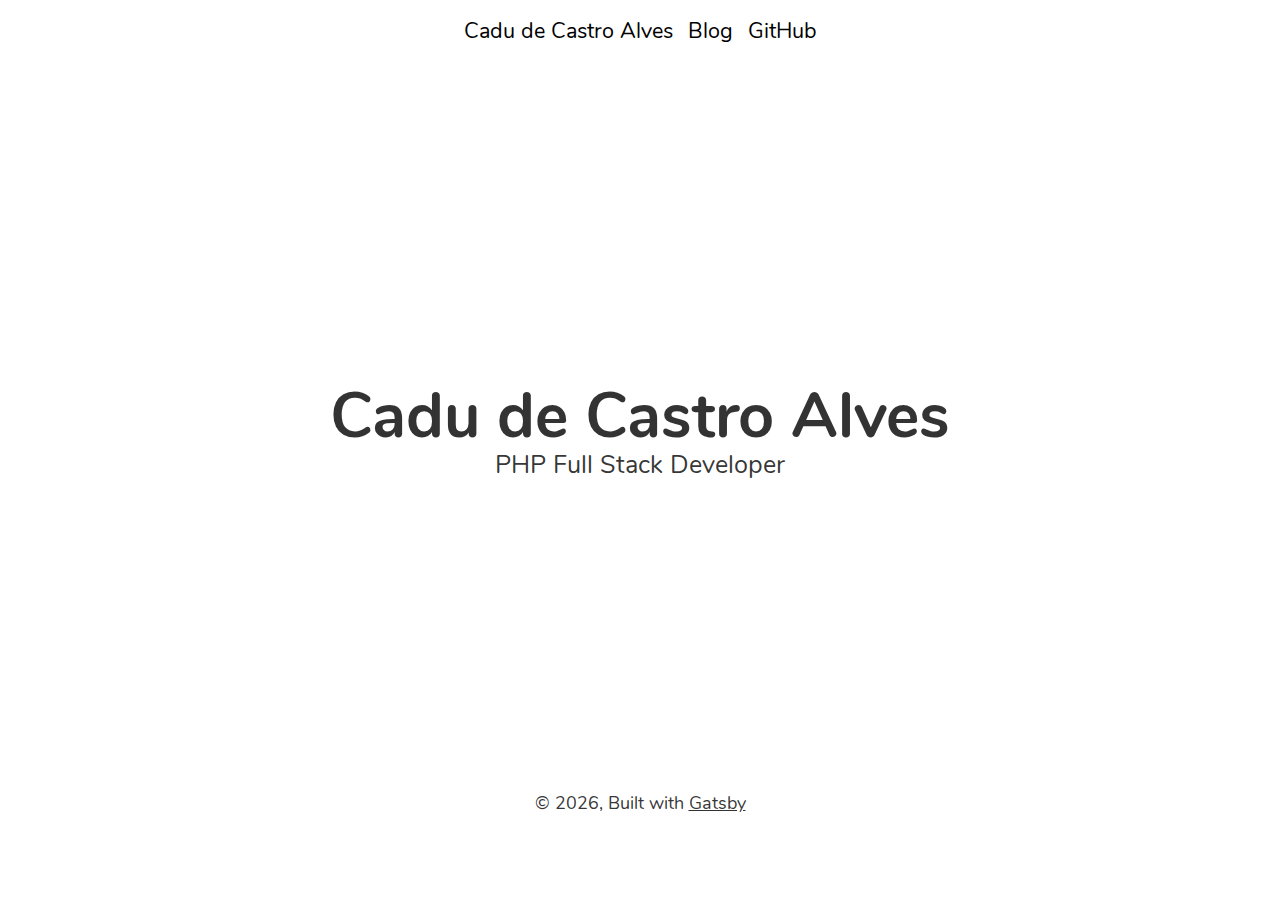
==== index.html @ cb2ced12 "Updates" ====
<!DOCTYPE html><html lang="en"><head><meta charSet="utf-8"/><meta http-equiv="x-ua-compatible" content="ie=edge"/><meta name="viewport" content="width=device-width, initial-scale=1, shrink-to-fit=no"/><style data-href="/styles.759938b6c27c9c676b4e.css">code[class*=language-],pre[class*=language-]{color:#c5c8c6;text-shadow:0 1px rgba(0,0,0,.3);font-family:Inconsolata,Monaco,Consolas,Courier New,Courier,monospace;direction:ltr;text-align:left;white-space:pre;word-spacing:normal;word-break:normal;line-height:1.5;-moz-tab-size:4;-o-tab-size:4;tab-size:4;-webkit-hyphens:none;-ms-hyphens:none;hyphens:none}pre[class*=language-]{padding:1em;margin:.5em 0;overflow:auto;border-radius:.3em}:not(pre)>code[class*=language-],pre[class*=language-]{background:#1d1f21}:not(pre)>code[class*=language-]{padding:.1em;border-radius:.3em}.token.cdata,.token.comment,.token.doctype,.token.prolog{color:#7c7c7c}.token.punctuation{color:#c5c8c6}.namespace{opacity:.7}.token.keyword,.token.property,.token.tag{color:#96cbfe}.token.class-name{color:#ffffb6;text-decoration:underline}.token.boolean,.token.constant{color:#9c9}.token.deleted,.token.symbol{color:#f92672}.token.number{color:#ff73fd}.token.attr-name,.token.builtin,.token.char,.token.inserted,.token.selector,.token.string{color:#a8ff60}.token.variable{color:#c6c5fe}.token.operator{color:#ededed}.token.entity{color:#ffffb6}.token.url{color:#96cbfe}.language-css .token.string,.style .token.string{color:#87c38a}.token.atrule,.token.attr-value{color:#f9ee98}.token.function{color:#dad085}.token.regex{color:#e9c062}.token.important{color:#fd971f}.token.bold,.token.important{font-weight:700}.token.italic{font-style:italic}.token.entity{cursor:help}pre[class*=language-].line-numbers{position:relative;padding-left:3.8em;counter-reset:linenumber}pre[class*=language-].line-numbers>code{position:relative;white-space:inherit}.line-numbers .line-numbers-rows{position:absolute;pointer-events:none;top:0;font-size:100%;left:-3.8em;width:3em;letter-spacing:-1px;border-right:1px solid #999;-webkit-user-select:none;-moz-user-select:none;-ms-user-select:none;user-select:none}.line-numbers-rows>span{pointer-events:none;display:block;counter-increment:linenumber}.line-numbers-rows>span:before{content:counter(linenumber);color:#999;display:block;padding-right:.8em;text-align:right}@font-face{font-family:Nunito;font-style:normal;font-display:swap;font-weight:200;src:local("Nunito Extra Light "),local("Nunito-Extra Light"),url(/static/nunito-latin-200-2a4f4b0a3646be9d8560178ebc4306e5.woff2) format("woff2"),url(/static/nunito-latin-200-249c20ee4450b15795cdde4cbb5f38d8.woff) format("woff")}@font-face{font-family:Nunito;font-style:italic;font-display:swap;font-weight:200;src:local("Nunito Extra Light italic"),local("Nunito-Extra Lightitalic"),url(/static/nunito-latin-200italic-89ba5530f3b2c751f2a49e25f31e3f15.woff2) format("woff2"),url(/static/nunito-latin-200italic-67d3d63c0ac28ccbc0c0fcbda8e66e04.woff) format("woff")}@font-face{font-family:Nunito;font-style:normal;font-display:swap;font-weight:300;src:local("Nunito Light "),local("Nunito-Light"),url(/static/nunito-latin-300-895205e22ad7d4d866df7102352077cd.woff2) format("woff2"),url(/static/nunito-latin-300-cad1324b066f52f764cf080d9244c8b2.woff) format("woff")}@font-face{font-family:Nunito;font-style:italic;font-display:swap;font-weight:300;src:local("Nunito Light italic"),local("Nunito-Lightitalic"),url(/static/nunito-latin-300italic-f4a613c73f19da60cf08aa42b2a9249b.woff2) format("woff2"),url(/static/nunito-latin-300italic-1fde36925a8493f45651815dd89d22a7.woff) format("woff")}@font-face{font-family:Nunito;font-style:normal;font-display:swap;font-weight:400;src:local("Nunito Regular "),local("Nunito-Regular"),url(/static/nunito-latin-400-de6068bf97f40206af0b062e262e6213.woff2) format("woff2"),url(/static/nunito-latin-400-6386ba6af7b7a5480eb5efda82ff803c.woff) format("woff")}@font-face{font-family:Nunito;font-style:italic;font-display:swap;font-weight:400;src:local("Nunito Regular italic"),local("Nunito-Regularitalic"),url(/static/nunito-latin-400italic-6ca737afe5cef0c0a9c9bbfec4e398ff.woff2) format("woff2"),url(/static/nunito-latin-400italic-ef2e2a0d9dd85cf89526d1f27f8fbbef.woff) format("woff")}@font-face{font-family:Nunito;font-style:normal;font-display:swap;font-weight:600;src:local("Nunito SemiBold "),local("Nunito-SemiBold"),url(/static/nunito-latin-600-b10ecee279e3a8d11d5ec3193b68d8bf.woff2) format("woff2"),url(/static/nunito-latin-600-c3de23017bcb95715e6eb11dd6a10fc5.woff) format("woff")}@font-face{font-family:Nunito;font-style:italic;font-display:swap;font-weight:600;src:local("Nunito SemiBold italic"),local("Nunito-SemiBolditalic"),url(/static/nunito-latin-600italic-97d4f64b213f3e5163827754c213bb4e.woff2) format("woff2"),url(/static/nunito-latin-600italic-4f62b81ff327bd0ffadcb7b82e6c13b2.woff) format("woff")}@font-face{font-family:Nunito;font-style:normal;font-display:swap;font-weight:700;src:local("Nunito Bold "),local("Nunito-Bold"),url(/static/nunito-latin-700-91ae827aa880d02ea567979add1da58c.woff2) format("woff2"),url(/static/nunito-latin-700-623f5ed42b0b347fb4531ded4e4b57a2.woff) format("woff")}@font-face{font-family:Nunito;font-style:italic;font-display:swap;font-weight:700;src:local("Nunito Bold italic"),local("Nunito-Bolditalic"),url(/static/nunito-latin-700italic-b94caac4c88b1fe6c4faf6256646f42e.woff2) format("woff2"),url(/static/nunito-latin-700italic-3aabf345871453097c2d8762411d187e.woff) format("woff")}@font-face{font-family:Nunito;font-style:normal;font-display:swap;font-weight:800;src:local("Nunito ExtraBold "),local("Nunito-ExtraBold"),url(/static/nunito-latin-800-36e4c9b478c2e2adb339a76d819eed7e.woff2) format("woff2"),url(/static/nunito-latin-800-33c733aff58ea08126616f346cbf4f4a.woff) format("woff")}@font-face{font-family:Nunito;font-style:italic;font-display:swap;font-weight:800;src:local("Nunito ExtraBold italic"),local("Nunito-ExtraBolditalic"),url(/static/nunito-latin-800italic-0f20328772c0d84250ef397c129607fb.woff2) format("woff2"),url(/static/nunito-latin-800italic-672d2afe4f40a766e46ff95379550c4f.woff) format("woff")}@font-face{font-family:Nunito;font-style:normal;font-display:swap;font-weight:900;src:local("Nunito Black "),local("Nunito-Black"),url(/static/nunito-latin-900-b296e05d0932e16d500b753becdb338e.woff2) format("woff2"),url(/static/nunito-latin-900-cbf4339e858edf2b14d20140b2887343.woff) format("woff")}@font-face{font-family:Nunito;font-style:italic;font-display:swap;font-weight:900;src:local("Nunito Black italic"),local("Nunito-Blackitalic"),url(/static/nunito-latin-900italic-ae87e7b4e2d3825919b9bc6c82039b80.woff2) format("woff2"),url(/static/nunito-latin-900italic-602859bd469800c6205701f5a16b1a1b.woff) format("woff")}code{background-color:rgba(0,0,0,.04)}body{margin:0;font-family:Nunito,Avenir,Helvetica,"sans-serif";-webkit-font-smoothing:antialiased;-moz-osx-font-smoothing:grayscale}article,aside,details,figcaption,figure,footer,header,main,menu,nav,section,summary{display:block}audio,canvas,progress,video{display:inline-block}audio:not([controls]){display:none;height:0}progress{vertical-align:baseline}[hidden],template{display:none}a{font-style:normal;color:rgba(0,0,0,.8);-webkit-text-decoration-skip:objects}a:active,a:hover{outline-width:0}abbr[title]{border-bottom:none;text-decoration:underline;-webkit-text-decoration:underline dotted;text-decoration:underline dotted}b,strong{font-weight:inherit;font-weight:bolder}dfn{font-style:italic}h1{font-size:2em;margin:.67em 0}mark{background-color:#ff0;color:#000}small{font-size:80%}sub,sup{font-size:75%;line-height:0;position:relative;vertical-align:baseline}sub{bottom:-.25em}sup{top:-.5em}img{border-style:none}svg:not(:root){overflow:hidden}code,kbd,pre,samp{font-family:monospace,monospace;font-size:1em}figure{margin:1em 40px}hr{box-sizing:content-box;height:0;overflow:visible}button,input,optgroup,select,textarea{font:inherit;margin:0}optgroup{font-weight:700}button,input{overflow:visible}button,select{text-transform:none}[type=reset],[type=submit],button,html [type=button]{-webkit-appearance:button}[type=button]::-moz-focus-inner,[type=reset]::-moz-focus-inner,[type=submit]::-moz-focus-inner,button::-moz-focus-inner{border-style:none;padding:0}[type=button]:-moz-focusring,[type=reset]:-moz-focusring,[type=submit]:-moz-focusring,button:-moz-focusring{outline:1px dotted ButtonText}fieldset{border:1px solid silver;margin:0 2px;padding:.35em .625em .75em}legend{box-sizing:border-box;color:inherit;display:table;max-width:100%;padding:0;white-space:normal}textarea{overflow:auto}[type=checkbox],[type=radio]{box-sizing:border-box;padding:0}[type=number]::-webkit-inner-spin-button,[type=number]::-webkit-outer-spin-button{height:auto}[type=search]{-webkit-appearance:textfield;outline-offset:-2px}[type=search]::-webkit-search-cancel-button,[type=search]::-webkit-search-decoration{-webkit-appearance:none}::-webkit-input-placeholder{color:inherit;opacity:.54}::-webkit-file-upload-button{-webkit-appearance:button;font:inherit}html{font:112.5%/1.45em georgia,serif;box-sizing:border-box;overflow-y:scroll}*,:after,:before{box-sizing:inherit}body{color:rgba(0,0,0,.8);font-weight:400;word-wrap:break-word;-webkit-font-kerning:normal;font-kerning:normal;-ms-font-feature-settings:"kern","liga","clig","calt";-webkit-font-feature-settings:"kern","liga","clig","calt";font-feature-settings:"kern","liga","clig","calt"}img{max-width:100%;padding:0;margin:0 0 1.45rem}h1{font-size:2.25rem}h1,h2{padding:0;margin:0 0 1.45rem;color:inherit;font-weight:700;text-rendering:optimizeLegibility;line-height:1.1}h2{font-size:1.62671rem}h3{font-size:1.38316rem}h3,h4{padding:0;margin:0 0 1.45rem;color:inherit;font-weight:700;text-rendering:optimizeLegibility;line-height:1.1}h4{font-size:1rem}h5{font-size:.85028rem}h5,h6{padding:0;margin:0 0 1.45rem;color:inherit;font-weight:700;text-rendering:optimizeLegibility;line-height:1.1}h6{font-size:.78405rem}hgroup{padding:0;margin:0 0 1.45rem}ol,ul{padding:0;margin:0 0 1.45rem 1.45rem;list-style-position:outside;list-style-image:none}dd,dl,figure,p{padding:0;margin:0 0 1.45rem}pre{margin:0 0 1.45rem;font-size:.8rem;line-height:1.42;background:rgba(0,0,0,.04);border-radius:3px;overflow:auto;word-wrap:normal;padding:1.45rem}table{font-size:1rem;line-height:1.45rem;border-collapse:collapse;width:100%}fieldset,table{padding:0;margin:0 0 1.45rem}blockquote{padding:0;margin:0 1.45rem 1.45rem}form,iframe,noscript{padding:0;margin:0 0 1.45rem}hr{padding:0;margin:0 0 calc(1.45rem - 1px);background:rgba(0,0,0,.2);border:none;height:1px}address{padding:0;margin:0 0 1.45rem}b,dt,strong,th{font-weight:700}li{margin-bottom:.725rem}ol li,ul li{padding-left:0}li>ol,li>ul{margin-left:1.45rem;margin-bottom:.725rem;margin-top:.725rem}blockquote :last-child,li :last-child,p :last-child{margin-bottom:0}li>p{margin-bottom:.725rem}code,kbd,samp{font-size:.8rem;line-height:1.45rem}abbr,abbr[title],acronym{border-bottom:1px dotted rgba(0,0,0,.5);cursor:help}abbr[title]{text-decoration:none}td,th,thead{text-align:left}td,th{border-bottom:1px solid rgba(0,0,0,.12);font-feature-settings:"tnum";-moz-font-feature-settings:"tnum";-ms-font-feature-settings:"tnum";-webkit-font-feature-settings:"tnum";padding:.725rem .96667rem calc(.725rem - 1px)}td:first-child,th:first-child{padding-left:0}td:last-child,th:last-child{padding-right:0}code,tt{background-color:rgba(0,0,0,.04);border-radius:3px;font-family:SFMono-Regular,Consolas,Roboto Mono,Droid Sans Mono,Liberation Mono,Menlo,Courier,monospace;padding:0}pre code{background:none;line-height:1.42}code:after,code:before,tt:after,tt:before{letter-spacing:-.2em;content:" "}pre code:after,pre code:before,pre tt:after,pre tt:before{content:""}.gatsby-highlight{background-color:#1d1f21;border-radius:.3em;margin:.5em 0;padding:1em;overflow:auto}.gatsby-highlight pre[class*=language-].line-numbers{padding:0 0 0 2.8em;overflow:initial}@media only screen and (max-width:480px){html{font-size:100%}}</style><meta name="generator" content="Gatsby 2.13.14"/><title data-react-helmet="true">Home | Cadu de Castro Alves</title><meta data-react-helmet="true" name="description" content="My first website powered by GatsbyJS."/><meta data-react-helmet="true" property="og:title" content="Home"/><meta data-react-helmet="true" property="og:description" content="My first website powered by GatsbyJS."/><meta data-react-helmet="true" property="og:type" content="website"/><meta data-react-helmet="true" name="twitter:card" content="summary"/><meta data-react-helmet="true" name="twitter:creator" content="@castroalves"/><meta data-react-helmet="true" name="twitter:title" content="Home"/><meta data-react-helmet="true" name="twitter:description" content="My first website powered by GatsbyJS."/><meta data-react-helmet="true" name="keywords" content="gatsby, application, react"/><link rel="shortcut icon" href="/icons/icon-48x48.png?v=008654519ce705ac7bc44303a9014606"/><link rel="manifest" href="/manifest.webmanifest"/><meta name="theme-color" content="#663399"/><link rel="apple-touch-icon" sizes="48x48" href="/icons/icon-48x48.png?v=008654519ce705ac7bc44303a9014606"/><link rel="apple-touch-icon" sizes="72x72" href="/icons/icon-72x72.png?v=008654519ce705ac7bc44303a9014606"/><link rel="apple-touch-icon" sizes="96x96" href="/icons/icon-96x96.png?v=008654519ce705ac7bc44303a9014606"/><link rel="apple-touch-icon" sizes="144x144" href="/icons/icon-144x144.png?v=008654519ce705ac7bc44303a9014606"/><link rel="apple-touch-icon" sizes="192x192" href="/icons/icon-192x192.png?v=008654519ce705ac7bc44303a9014606"/><link rel="apple-touch-icon" sizes="256x256" href="/icons/icon-256x256.png?v=008654519ce705ac7bc44303a9014606"/><link rel="apple-touch-icon" sizes="384x384" href="/icons/icon-384x384.png?v=008654519ce705ac7bc44303a9014606"/><link rel="apple-touch-icon" sizes="512x512" href="/icons/icon-512x512.png?v=008654519ce705ac7bc44303a9014606"/><link as="script" rel="preload" href="/component---src-pages-index-js-a5175a4e0c5266fcae95.js"/><link as="script" rel="preload" href="/1-ce801660740e41aba15d.js"/><link as="script" rel="preload" href="/app-18bbd477d58da420cace.js"/><link as="script" rel="preload" href="/styles-89edfc5be76f91c1112c.js"/><link as="script" rel="preload" href="/webpack-runtime-11175cb4df1877f6c10b.js"/><link as="fetch" rel="preload" href="/page-data/index/page-data.json" crossorigin="use-credentials"/></head><body><noscript id="gatsby-noscript">This app works best with JavaScript enabled.</noscript><div id="___gatsby"><div style="outline:none" tabindex="-1" role="group" id="gatsby-focus-wrapper"><style data-emotion-css="1pyi7sa">.css-1pyi7sa{background:transparent;display:-webkit-box;display:-webkit-flex;display:-ms-flexbox;display:flex;-webkit-align-content:center;-ms-flex-line-pack:center;align-content:center;-webkit-box-pack:center;-webkit-justify-content:center;-ms-flex-pack:center;justify-content:center;}</style><header class="css-1pyi7sa e2i1wbd4"><style data-emotion-css="k1grrt">.css-k1grrt{max-width:860px;padding:1rem 1.0875rem;font-size:1.2rem;}</style><div class="css-k1grrt e2i1wbd0"><p><style data-emotion-css="1j07xoa">.css-1j07xoa{color:black;margin-left:15px;-webkit-text-decoration:none;text-decoration:none;display:inline-block;position:relative;margin-left:0;}.css-1j07xoa::after{content:"";position:absolute;width:100%;-webkit-transform:scaleX(0);-ms-transform:scaleX(0);transform:scaleX(0);height:2px;bottom:0;left:0;background-color:rgba(0,0,0,0.8);-webkit-transform-origin:bottom right;-ms-transform-origin:bottom right;transform-origin:bottom right;-webkit-transition:-webkit-transform 0.4s cubic-bezier(0.86,0,0.07,1);-webkit-transition:transform 0.4s cubic-bezier(0.86,0,0.07,1);transition:transform 0.4s cubic-bezier(0.86,0,0.07,1);}.css-1j07xoa:hover::after{-webkit-transform:scaleX(1);-ms-transform:scaleX(1);transform:scaleX(1);-webkit-transform-origin:bottom left;-ms-transform-origin:bottom left;transform-origin:bottom left;}</style><a aria-current="page" class="css-1j07xoa e2i1wbd3" href="/">Cadu de Castro Alves</a><style data-emotion-css="1wj6arw">.css-1wj6arw{color:black;margin-left:15px;-webkit-text-decoration:none;text-decoration:none;display:inline-block;position:relative;}.css-1wj6arw::after{content:"";position:absolute;width:100%;-webkit-transform:scaleX(0);-ms-transform:scaleX(0);transform:scaleX(0);height:2px;bottom:0;left:0;background-color:rgba(0,0,0,0.8);-webkit-transform-origin:bottom right;-ms-transform-origin:bottom right;transform-origin:bottom right;-webkit-transition:-webkit-transform 0.4s cubic-bezier(0.86,0,0.07,1);-webkit-transition:transform 0.4s cubic-bezier(0.86,0,0.07,1);transition:transform 0.4s cubic-bezier(0.86,0,0.07,1);}.css-1wj6arw:hover::after{-webkit-transform:scaleX(1);-ms-transform:scaleX(1);transform:scaleX(1);-webkit-transform-origin:bottom left;-ms-transform-origin:bottom left;transform-origin:bottom left;}</style><a class="css-1wj6arw e2i1wbd1" href="/blog">Blog</a><a href="https://github.com/niklasmtj/gatsby-starter-julia" class="css-1wj6arw e2i1wbd2">GitHub</a></p></div></header><style data-emotion-css="1813l62">.css-1813l62{margin:0 auto;max-width:860px;padding:0 1.0875rem 1rem;padding-top:0;}</style><div class="css-1813l62 e1ehxxwc0"><main><style data-emotion-css="xgfv4s">.css-xgfv4s{display:-webkit-box;display:-webkit-flex;display:-ms-flexbox;display:flex;-webkit-align-items:center;-webkit-box-align:center;-ms-flex-align:center;align-items:center;-webkit-box-pack:center;-webkit-justify-content:center;-ms-flex-pack:center;justify-content:center;-webkit-flex-direction:row;-ms-flex-direction:row;flex-direction:row;height:78vh;}</style><div class="css-xgfv4s expqaej1"><style data-emotion-css="xi606m">.css-xi606m{text-align:center;}</style><div class="css-xi606m expqaej0"><style data-emotion-css="76m1uk">.css-76m1uk{font-size:3.5rem;margin-bottom:0;}</style><h1 class="css-76m1uk expqaej3">Cadu de Castro Alves</h1><style data-emotion-css="ekrh3a">.css-ekrh3a{padding:0;margin-bottom:1rem;font-size:1.4rem;}</style><p class="css-ekrh3a expqaej2">PHP Full Stack Developer</p></div></div></main><style data-emotion-css="1l4w6pd">.css-1l4w6pd{display:-webkit-box;display:-webkit-flex;display:-ms-flexbox;display:flex;-webkit-box-pack:center;-webkit-justify-content:center;-ms-flex-pack:center;justify-content:center;}</style><footer class="css-1l4w6pd e1ehxxwc2">© <!-- -->2019<!-- -->, Built with<!-- --> <style data-emotion-css="o5uqvq">.css-o5uqvq{margin-left:5px;}</style><a href="https://www.gatsbyjs.org" class="css-o5uqvq e1ehxxwc1">Gatsby</a></footer></div></div></div><script id="gatsby-script-loader">/*<![CDATA[*/window.pagePath="/";window.webpackCompilationHash="5542d1784bcfc31f5d36";/*]]>*/</script><script id="gatsby-chunk-mapping">/*<![CDATA[*/window.___chunkMapping={"app":["/app-18bbd477d58da420cace.js"],"component---src-templates-blog-post-js":["/component---src-templates-blog-post-js-54541945e1ed3fd29522.js"],"component---src-pages-404-js":["/component---src-pages-404-js-79bcd01835ad21dff792.js"],"component---src-pages-blog-js":["/component---src-pages-blog-js-8d8f794e571d97863087.js"],"component---src-pages-index-js":["/component---src-pages-index-js-a5175a4e0c5266fcae95.js"]};/*]]>*/</script><script src="/webpack-runtime-11175cb4df1877f6c10b.js" async=""></script><script src="/styles-89edfc5be76f91c1112c.js" async=""></script><script src="/app-18bbd477d58da420cace.js" async=""></script><script src="/1-ce801660740e41aba15d.js" async=""></script><script src="/component---src-pages-index-js-a5175a4e0c5266fcae95.js" async=""></script></body></html>
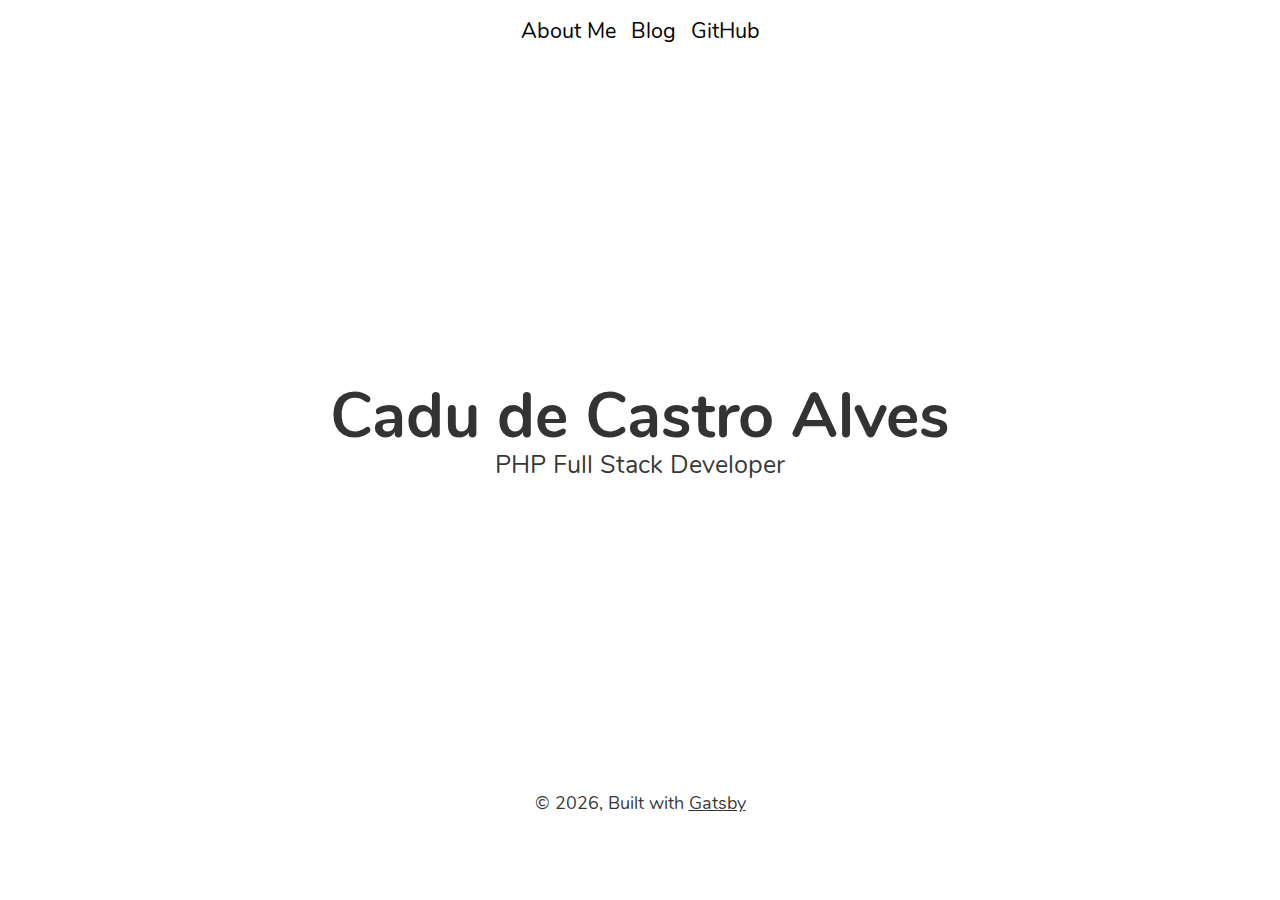
==== commit bb6a50d8: "Updates" ====
--- a/index.html
+++ b/index.html
@@ -1 +1 @@
-<!DOCTYPE html><html lang="en"><head><meta charSet="utf-8"/><meta http-equiv="x-ua-compatible" content="ie=edge"/><meta name="viewport" content="width=device-width, initial-scale=1, shrink-to-fit=no"/><style data-href="/styles.759938b6c27c9c676b4e.css">code[class*=language-],pre[class*=language-]{color:#c5c8c6;text-shadow:0 1px rgba(0,0,0,.3);font-family:Inconsolata,Monaco,Consolas,Courier New,Courier,monospace;direction:ltr;text-align:left;white-space:pre;word-spacing:normal;word-break:normal;line-height:1.5;-moz-tab-size:4;-o-tab-size:4;tab-size:4;-webkit-hyphens:none;-ms-hyphens:none;hyphens:none}pre[class*=language-]{padding:1em;margin:.5em 0;overflow:auto;border-radius:.3em}:not(pre)>code[class*=language-],pre[class*=language-]{background:#1d1f21}:not(pre)>code[class*=language-]{padding:.1em;border-radius:.3em}.token.cdata,.token.comment,.token.doctype,.token.prolog{color:#7c7c7c}.token.punctuation{color:#c5c8c6}.namespace{opacity:.7}.token.keyword,.token.property,.token.tag{color:#96cbfe}.token.class-name{color:#ffffb6;text-decoration:underline}.token.boolean,.token.constant{color:#9c9}.token.deleted,.token.symbol{color:#f92672}.token.number{color:#ff73fd}.token.attr-name,.token.builtin,.token.char,.token.inserted,.token.selector,.token.string{color:#a8ff60}.token.variable{color:#c6c5fe}.token.operator{color:#ededed}.token.entity{color:#ffffb6}.token.url{color:#96cbfe}.language-css .token.string,.style .token.string{color:#87c38a}.token.atrule,.token.attr-value{color:#f9ee98}.token.function{color:#dad085}.token.regex{color:#e9c062}.token.important{color:#fd971f}.token.bold,.token.important{font-weight:700}.token.italic{font-style:italic}.token.entity{cursor:help}pre[class*=language-].line-numbers{position:relative;padding-left:3.8em;counter-reset:linenumber}pre[class*=language-].line-numbers>code{position:relative;white-space:inherit}.line-numbers .line-numbers-rows{position:absolute;pointer-events:none;top:0;font-size:100%;left:-3.8em;width:3em;letter-spacing:-1px;border-right:1px solid #999;-webkit-user-select:none;-moz-user-select:none;-ms-user-select:none;user-select:none}.line-numbers-rows>span{pointer-events:none;display:block;counter-increment:linenumber}.line-numbers-rows>span:before{content:counter(linenumber);color:#999;display:block;padding-right:.8em;text-align:right}@font-face{font-family:Nunito;font-style:normal;font-display:swap;font-weight:200;src:local("Nunito Extra Light "),local("Nunito-Extra Light"),url(/static/nunito-latin-200-2a4f4b0a3646be9d8560178ebc4306e5.woff2) format("woff2"),url(/static/nunito-latin-200-249c20ee4450b15795cdde4cbb5f38d8.woff) format("woff")}@font-face{font-family:Nunito;font-style:italic;font-display:swap;font-weight:200;src:local("Nunito Extra Light italic"),local("Nunito-Extra Lightitalic"),url(/static/nunito-latin-200italic-89ba5530f3b2c751f2a49e25f31e3f15.woff2) format("woff2"),url(/static/nunito-latin-200italic-67d3d63c0ac28ccbc0c0fcbda8e66e04.woff) format("woff")}@font-face{font-family:Nunito;font-style:normal;font-display:swap;font-weight:300;src:local("Nunito Light "),local("Nunito-Light"),url(/static/nunito-latin-300-895205e22ad7d4d866df7102352077cd.woff2) format("woff2"),url(/static/nunito-latin-300-cad1324b066f52f764cf080d9244c8b2.woff) format("woff")}@font-face{font-family:Nunito;font-style:italic;font-display:swap;font-weight:300;src:local("Nunito Light italic"),local("Nunito-Lightitalic"),url(/static/nunito-latin-300italic-f4a613c73f19da60cf08aa42b2a9249b.woff2) format("woff2"),url(/static/nunito-latin-300italic-1fde36925a8493f45651815dd89d22a7.woff) format("woff")}@font-face{font-family:Nunito;font-style:normal;font-display:swap;font-weight:400;src:local("Nunito Regular "),local("Nunito-Regular"),url(/static/nunito-latin-400-de6068bf97f40206af0b062e262e6213.woff2) format("woff2"),url(/static/nunito-latin-400-6386ba6af7b7a5480eb5efda82ff803c.woff) format("woff")}@font-face{font-family:Nunito;font-style:italic;font-display:swap;font-weight:400;src:local("Nunito Regular italic"),local("Nunito-Regularitalic"),url(/static/nunito-latin-400italic-6ca737afe5cef0c0a9c9bbfec4e398ff.woff2) format("woff2"),url(/static/nunito-latin-400italic-ef2e2a0d9dd85cf89526d1f27f8fbbef.woff) format("woff")}@font-face{font-family:Nunito;font-style:normal;font-display:swap;font-weight:600;src:local("Nunito SemiBold "),local("Nunito-SemiBold"),url(/static/nunito-latin-600-b10ecee279e3a8d11d5ec3193b68d8bf.woff2) format("woff2"),url(/static/nunito-latin-600-c3de23017bcb95715e6eb11dd6a10fc5.woff) format("woff")}@font-face{font-family:Nunito;font-style:italic;font-display:swap;font-weight:600;src:local("Nunito SemiBold italic"),local("Nunito-SemiBolditalic"),url(/static/nunito-latin-600italic-97d4f64b213f3e5163827754c213bb4e.woff2) format("woff2"),url(/static/nunito-latin-600italic-4f62b81ff327bd0ffadcb7b82e6c13b2.woff) format("woff")}@font-face{font-family:Nunito;font-style:normal;font-display:swap;font-weight:700;src:local("Nunito Bold "),local("Nunito-Bold"),url(/static/nunito-latin-700-91ae827aa880d02ea567979add1da58c.woff2) format("woff2"),url(/static/nunito-latin-700-623f5ed42b0b347fb4531ded4e4b57a2.woff) format("woff")}@font-face{font-family:Nunito;font-style:italic;font-display:swap;font-weight:700;src:local("Nunito Bold italic"),local("Nunito-Bolditalic"),url(/static/nunito-latin-700italic-b94caac4c88b1fe6c4faf6256646f42e.woff2) format("woff2"),url(/static/nunito-latin-700italic-3aabf345871453097c2d8762411d187e.woff) format("woff")}@font-face{font-family:Nunito;font-style:normal;font-display:swap;font-weight:800;src:local("Nunito ExtraBold "),local("Nunito-ExtraBold"),url(/static/nunito-latin-800-36e4c9b478c2e2adb339a76d819eed7e.woff2) format("woff2"),url(/static/nunito-latin-800-33c733aff58ea08126616f346cbf4f4a.woff) format("woff")}@font-face{font-family:Nunito;font-style:italic;font-display:swap;font-weight:800;src:local("Nunito ExtraBold italic"),local("Nunito-ExtraBolditalic"),url(/static/nunito-latin-800italic-0f20328772c0d84250ef397c129607fb.woff2) format("woff2"),url(/static/nunito-latin-800italic-672d2afe4f40a766e46ff95379550c4f.woff) format("woff")}@font-face{font-family:Nunito;font-style:normal;font-display:swap;font-weight:900;src:local("Nunito Black "),local("Nunito-Black"),url(/static/nunito-latin-900-b296e05d0932e16d500b753becdb338e.woff2) format("woff2"),url(/static/nunito-latin-900-cbf4339e858edf2b14d20140b2887343.woff) format("woff")}@font-face{font-family:Nunito;font-style:italic;font-display:swap;font-weight:900;src:local("Nunito Black italic"),local("Nunito-Blackitalic"),url(/static/nunito-latin-900italic-ae87e7b4e2d3825919b9bc6c82039b80.woff2) format("woff2"),url(/static/nunito-latin-900italic-602859bd469800c6205701f5a16b1a1b.woff) format("woff")}code{background-color:rgba(0,0,0,.04)}body{margin:0;font-family:Nunito,Avenir,Helvetica,"sans-serif";-webkit-font-smoothing:antialiased;-moz-osx-font-smoothing:grayscale}article,aside,details,figcaption,figure,footer,header,main,menu,nav,section,summary{display:block}audio,canvas,progress,video{display:inline-block}audio:not([controls]){display:none;height:0}progress{vertical-align:baseline}[hidden],template{display:none}a{font-style:normal;color:rgba(0,0,0,.8);-webkit-text-decoration-skip:objects}a:active,a:hover{outline-width:0}abbr[title]{border-bottom:none;text-decoration:underline;-webkit-text-decoration:underline dotted;text-decoration:underline dotted}b,strong{font-weight:inherit;font-weight:bolder}dfn{font-style:italic}h1{font-size:2em;margin:.67em 0}mark{background-color:#ff0;color:#000}small{font-size:80%}sub,sup{font-size:75%;line-height:0;position:relative;vertical-align:baseline}sub{bottom:-.25em}sup{top:-.5em}img{border-style:none}svg:not(:root){overflow:hidden}code,kbd,pre,samp{font-family:monospace,monospace;font-size:1em}figure{margin:1em 40px}hr{box-sizing:content-box;height:0;overflow:visible}button,input,optgroup,select,textarea{font:inherit;margin:0}optgroup{font-weight:700}button,input{overflow:visible}button,select{text-transform:none}[type=reset],[type=submit],button,html [type=button]{-webkit-appearance:button}[type=button]::-moz-focus-inner,[type=reset]::-moz-focus-inner,[type=submit]::-moz-focus-inner,button::-moz-focus-inner{border-style:none;padding:0}[type=button]:-moz-focusring,[type=reset]:-moz-focusring,[type=submit]:-moz-focusring,button:-moz-focusring{outline:1px dotted ButtonText}fieldset{border:1px solid silver;margin:0 2px;padding:.35em .625em .75em}legend{box-sizing:border-box;color:inherit;display:table;max-width:100%;padding:0;white-space:normal}textarea{overflow:auto}[type=checkbox],[type=radio]{box-sizing:border-box;padding:0}[type=number]::-webkit-inner-spin-button,[type=number]::-webkit-outer-spin-button{height:auto}[type=search]{-webkit-appearance:textfield;outline-offset:-2px}[type=search]::-webkit-search-cancel-button,[type=search]::-webkit-search-decoration{-webkit-appearance:none}::-webkit-input-placeholder{color:inherit;opacity:.54}::-webkit-file-upload-button{-webkit-appearance:button;font:inherit}html{font:112.5%/1.45em georgia,serif;box-sizing:border-box;overflow-y:scroll}*,:after,:before{box-sizing:inherit}body{color:rgba(0,0,0,.8);font-weight:400;word-wrap:break-word;-webkit-font-kerning:normal;font-kerning:normal;-ms-font-feature-settings:"kern","liga","clig","calt";-webkit-font-feature-settings:"kern","liga","clig","calt";font-feature-settings:"kern","liga","clig","calt"}img{max-width:100%;padding:0;margin:0 0 1.45rem}h1{font-size:2.25rem}h1,h2{padding:0;margin:0 0 1.45rem;color:inherit;font-weight:700;text-rendering:optimizeLegibility;line-height:1.1}h2{font-size:1.62671rem}h3{font-size:1.38316rem}h3,h4{padding:0;margin:0 0 1.45rem;color:inherit;font-weight:700;text-rendering:optimizeLegibility;line-height:1.1}h4{font-size:1rem}h5{font-size:.85028rem}h5,h6{padding:0;margin:0 0 1.45rem;color:inherit;font-weight:700;text-rendering:optimizeLegibility;line-height:1.1}h6{font-size:.78405rem}hgroup{padding:0;margin:0 0 1.45rem}ol,ul{padding:0;margin:0 0 1.45rem 1.45rem;list-style-position:outside;list-style-image:none}dd,dl,figure,p{padding:0;margin:0 0 1.45rem}pre{margin:0 0 1.45rem;font-size:.8rem;line-height:1.42;background:rgba(0,0,0,.04);border-radius:3px;overflow:auto;word-wrap:normal;padding:1.45rem}table{font-size:1rem;line-height:1.45rem;border-collapse:collapse;width:100%}fieldset,table{padding:0;margin:0 0 1.45rem}blockquote{padding:0;margin:0 1.45rem 1.45rem}form,iframe,noscript{padding:0;margin:0 0 1.45rem}hr{padding:0;margin:0 0 calc(1.45rem - 1px);background:rgba(0,0,0,.2);border:none;height:1px}address{padding:0;margin:0 0 1.45rem}b,dt,strong,th{font-weight:700}li{margin-bottom:.725rem}ol li,ul li{padding-left:0}li>ol,li>ul{margin-left:1.45rem;margin-bottom:.725rem;margin-top:.725rem}blockquote :last-child,li :last-child,p :last-child{margin-bottom:0}li>p{margin-bottom:.725rem}code,kbd,samp{font-size:.8rem;line-height:1.45rem}abbr,abbr[title],acronym{border-bottom:1px dotted rgba(0,0,0,.5);cursor:help}abbr[title]{text-decoration:none}td,th,thead{text-align:left}td,th{border-bottom:1px solid rgba(0,0,0,.12);font-feature-settings:"tnum";-moz-font-feature-settings:"tnum";-ms-font-feature-settings:"tnum";-webkit-font-feature-settings:"tnum";padding:.725rem .96667rem calc(.725rem - 1px)}td:first-child,th:first-child{padding-left:0}td:last-child,th:last-child{padding-right:0}code,tt{background-color:rgba(0,0,0,.04);border-radius:3px;font-family:SFMono-Regular,Consolas,Roboto Mono,Droid Sans Mono,Liberation Mono,Menlo,Courier,monospace;padding:0}pre code{background:none;line-height:1.42}code:after,code:before,tt:after,tt:before{letter-spacing:-.2em;content:" "}pre code:after,pre code:before,pre tt:after,pre tt:before{content:""}.gatsby-highlight{background-color:#1d1f21;border-radius:.3em;margin:.5em 0;padding:1em;overflow:auto}.gatsby-highlight pre[class*=language-].line-numbers{padding:0 0 0 2.8em;overflow:initial}@media only screen and (max-width:480px){html{font-size:100%}}</style><meta name="generator" content="Gatsby 2.13.14"/><title data-react-helmet="true">Home | Cadu de Castro Alves</title><meta data-react-helmet="true" name="description" content="My first website powered by GatsbyJS."/><meta data-react-helmet="true" property="og:title" content="Home"/><meta data-react-helmet="true" property="og:description" content="My first website powered by GatsbyJS."/><meta data-react-helmet="true" property="og:type" content="website"/><meta data-react-helmet="true" name="twitter:card" content="summary"/><meta data-react-helmet="true" name="twitter:creator" content="@castroalves"/><meta data-react-helmet="true" name="twitter:title" content="Home"/><meta data-react-helmet="true" name="twitter:description" content="My first website powered by GatsbyJS."/><meta data-react-helmet="true" name="keywords" content="gatsby, application, react"/><link rel="shortcut icon" href="/icons/icon-48x48.png?v=008654519ce705ac7bc44303a9014606"/><link rel="manifest" href="/manifest.webmanifest"/><meta name="theme-color" content="#663399"/><link rel="apple-touch-icon" sizes="48x48" href="/icons/icon-48x48.png?v=008654519ce705ac7bc44303a9014606"/><link rel="apple-touch-icon" sizes="72x72" href="/icons/icon-72x72.png?v=008654519ce705ac7bc44303a9014606"/><link rel="apple-touch-icon" sizes="96x96" href="/icons/icon-96x96.png?v=008654519ce705ac7bc44303a9014606"/><link rel="apple-touch-icon" sizes="144x144" href="/icons/icon-144x144.png?v=008654519ce705ac7bc44303a9014606"/><link rel="apple-touch-icon" sizes="192x192" href="/icons/icon-192x192.png?v=008654519ce705ac7bc44303a9014606"/><link rel="apple-touch-icon" sizes="256x256" href="/icons/icon-256x256.png?v=008654519ce705ac7bc44303a9014606"/><link rel="apple-touch-icon" sizes="384x384" href="/icons/icon-384x384.png?v=008654519ce705ac7bc44303a9014606"/><link rel="apple-touch-icon" sizes="512x512" href="/icons/icon-512x512.png?v=008654519ce705ac7bc44303a9014606"/><link as="script" rel="preload" href="/component---src-pages-index-js-a5175a4e0c5266fcae95.js"/><link as="script" rel="preload" href="/1-ce801660740e41aba15d.js"/><link as="script" rel="preload" href="/app-18bbd477d58da420cace.js"/><link as="script" rel="preload" href="/styles-89edfc5be76f91c1112c.js"/><link as="script" rel="preload" href="/webpack-runtime-11175cb4df1877f6c10b.js"/><link as="fetch" rel="preload" href="/page-data/index/page-data.json" crossorigin="use-credentials"/></head><body><noscript id="gatsby-noscript">This app works best with JavaScript enabled.</noscript><div id="___gatsby"><div style="outline:none" tabindex="-1" role="group" id="gatsby-focus-wrapper"><style data-emotion-css="1pyi7sa">.css-1pyi7sa{background:transparent;display:-webkit-box;display:-webkit-flex;display:-ms-flexbox;display:flex;-webkit-align-content:center;-ms-flex-line-pack:center;align-content:center;-webkit-box-pack:center;-webkit-justify-content:center;-ms-flex-pack:center;justify-content:center;}</style><header class="css-1pyi7sa e2i1wbd4"><style data-emotion-css="k1grrt">.css-k1grrt{max-width:860px;padding:1rem 1.0875rem;font-size:1.2rem;}</style><div class="css-k1grrt e2i1wbd0"><p><style data-emotion-css="1j07xoa">.css-1j07xoa{color:black;margin-left:15px;-webkit-text-decoration:none;text-decoration:none;display:inline-block;position:relative;margin-left:0;}.css-1j07xoa::after{content:"";position:absolute;width:100%;-webkit-transform:scaleX(0);-ms-transform:scaleX(0);transform:scaleX(0);height:2px;bottom:0;left:0;background-color:rgba(0,0,0,0.8);-webkit-transform-origin:bottom right;-ms-transform-origin:bottom right;transform-origin:bottom right;-webkit-transition:-webkit-transform 0.4s cubic-bezier(0.86,0,0.07,1);-webkit-transition:transform 0.4s cubic-bezier(0.86,0,0.07,1);transition:transform 0.4s cubic-bezier(0.86,0,0.07,1);}.css-1j07xoa:hover::after{-webkit-transform:scaleX(1);-ms-transform:scaleX(1);transform:scaleX(1);-webkit-transform-origin:bottom left;-ms-transform-origin:bottom left;transform-origin:bottom left;}</style><a aria-current="page" class="css-1j07xoa e2i1wbd3" href="/">Cadu de Castro Alves</a><style data-emotion-css="1wj6arw">.css-1wj6arw{color:black;margin-left:15px;-webkit-text-decoration:none;text-decoration:none;display:inline-block;position:relative;}.css-1wj6arw::after{content:"";position:absolute;width:100%;-webkit-transform:scaleX(0);-ms-transform:scaleX(0);transform:scaleX(0);height:2px;bottom:0;left:0;background-color:rgba(0,0,0,0.8);-webkit-transform-origin:bottom right;-ms-transform-origin:bottom right;transform-origin:bottom right;-webkit-transition:-webkit-transform 0.4s cubic-bezier(0.86,0,0.07,1);-webkit-transition:transform 0.4s cubic-bezier(0.86,0,0.07,1);transition:transform 0.4s cubic-bezier(0.86,0,0.07,1);}.css-1wj6arw:hover::after{-webkit-transform:scaleX(1);-ms-transform:scaleX(1);transform:scaleX(1);-webkit-transform-origin:bottom left;-ms-transform-origin:bottom left;transform-origin:bottom left;}</style><a class="css-1wj6arw e2i1wbd1" href="/blog">Blog</a><a href="https://github.com/niklasmtj/gatsby-starter-julia" class="css-1wj6arw e2i1wbd2">GitHub</a></p></div></header><style data-emotion-css="1813l62">.css-1813l62{margin:0 auto;max-width:860px;padding:0 1.0875rem 1rem;padding-top:0;}</style><div class="css-1813l62 e1ehxxwc0"><main><style data-emotion-css="xgfv4s">.css-xgfv4s{display:-webkit-box;display:-webkit-flex;display:-ms-flexbox;display:flex;-webkit-align-items:center;-webkit-box-align:center;-ms-flex-align:center;align-items:center;-webkit-box-pack:center;-webkit-justify-content:center;-ms-flex-pack:center;justify-content:center;-webkit-flex-direction:row;-ms-flex-direction:row;flex-direction:row;height:78vh;}</style><div class="css-xgfv4s expqaej1"><style data-emotion-css="xi606m">.css-xi606m{text-align:center;}</style><div class="css-xi606m expqaej0"><style data-emotion-css="76m1uk">.css-76m1uk{font-size:3.5rem;margin-bottom:0;}</style><h1 class="css-76m1uk expqaej3">Cadu de Castro Alves</h1><style data-emotion-css="ekrh3a">.css-ekrh3a{padding:0;margin-bottom:1rem;font-size:1.4rem;}</style><p class="css-ekrh3a expqaej2">PHP Full Stack Developer</p></div></div></main><style data-emotion-css="1l4w6pd">.css-1l4w6pd{display:-webkit-box;display:-webkit-flex;display:-ms-flexbox;display:flex;-webkit-box-pack:center;-webkit-justify-content:center;-ms-flex-pack:center;justify-content:center;}</style><footer class="css-1l4w6pd e1ehxxwc2">© <!-- -->2019<!-- -->, Built with<!-- --> <style data-emotion-css="o5uqvq">.css-o5uqvq{margin-left:5px;}</style><a href="https://www.gatsbyjs.org" class="css-o5uqvq e1ehxxwc1">Gatsby</a></footer></div></div></div><script id="gatsby-script-loader">/*<![CDATA[*/window.pagePath="/";window.webpackCompilationHash="5542d1784bcfc31f5d36";/*]]>*/</script><script id="gatsby-chunk-mapping">/*<![CDATA[*/window.___chunkMapping={"app":["/app-18bbd477d58da420cace.js"],"component---src-templates-blog-post-js":["/component---src-templates-blog-post-js-54541945e1ed3fd29522.js"],"component---src-pages-404-js":["/component---src-pages-404-js-79bcd01835ad21dff792.js"],"component---src-pages-blog-js":["/component---src-pages-blog-js-8d8f794e571d97863087.js"],"component---src-pages-index-js":["/component---src-pages-index-js-a5175a4e0c5266fcae95.js"]};/*]]>*/</script><script src="/webpack-runtime-11175cb4df1877f6c10b.js" async=""></script><script src="/styles-89edfc5be76f91c1112c.js" async=""></script><script src="/app-18bbd477d58da420cace.js" async=""></script><script src="/1-ce801660740e41aba15d.js" async=""></script><script src="/component---src-pages-index-js-a5175a4e0c5266fcae95.js" async=""></script></body></html>+<!DOCTYPE html><html lang="en"><head><meta charSet="utf-8"/><meta http-equiv="x-ua-compatible" content="ie=edge"/><meta name="viewport" content="width=device-width, initial-scale=1, shrink-to-fit=no"/><style data-href="/styles.759938b6c27c9c676b4e.css">code[class*=language-],pre[class*=language-]{color:#c5c8c6;text-shadow:0 1px rgba(0,0,0,.3);font-family:Inconsolata,Monaco,Consolas,Courier New,Courier,monospace;direction:ltr;text-align:left;white-space:pre;word-spacing:normal;word-break:normal;line-height:1.5;-moz-tab-size:4;-o-tab-size:4;tab-size:4;-webkit-hyphens:none;-ms-hyphens:none;hyphens:none}pre[class*=language-]{padding:1em;margin:.5em 0;overflow:auto;border-radius:.3em}:not(pre)>code[class*=language-],pre[class*=language-]{background:#1d1f21}:not(pre)>code[class*=language-]{padding:.1em;border-radius:.3em}.token.cdata,.token.comment,.token.doctype,.token.prolog{color:#7c7c7c}.token.punctuation{color:#c5c8c6}.namespace{opacity:.7}.token.keyword,.token.property,.token.tag{color:#96cbfe}.token.class-name{color:#ffffb6;text-decoration:underline}.token.boolean,.token.constant{color:#9c9}.token.deleted,.token.symbol{color:#f92672}.token.number{color:#ff73fd}.token.attr-name,.token.builtin,.token.char,.token.inserted,.token.selector,.token.string{color:#a8ff60}.token.variable{color:#c6c5fe}.token.operator{color:#ededed}.token.entity{color:#ffffb6}.token.url{color:#96cbfe}.language-css .token.string,.style .token.string{color:#87c38a}.token.atrule,.token.attr-value{color:#f9ee98}.token.function{color:#dad085}.token.regex{color:#e9c062}.token.important{color:#fd971f}.token.bold,.token.important{font-weight:700}.token.italic{font-style:italic}.token.entity{cursor:help}pre[class*=language-].line-numbers{position:relative;padding-left:3.8em;counter-reset:linenumber}pre[class*=language-].line-numbers>code{position:relative;white-space:inherit}.line-numbers .line-numbers-rows{position:absolute;pointer-events:none;top:0;font-size:100%;left:-3.8em;width:3em;letter-spacing:-1px;border-right:1px solid #999;-webkit-user-select:none;-moz-user-select:none;-ms-user-select:none;user-select:none}.line-numbers-rows>span{pointer-events:none;display:block;counter-increment:linenumber}.line-numbers-rows>span:before{content:counter(linenumber);color:#999;display:block;padding-right:.8em;text-align:right}@font-face{font-family:Nunito;font-style:normal;font-display:swap;font-weight:200;src:local("Nunito Extra Light "),local("Nunito-Extra Light"),url(/static/nunito-latin-200-2a4f4b0a3646be9d8560178ebc4306e5.woff2) format("woff2"),url(/static/nunito-latin-200-249c20ee4450b15795cdde4cbb5f38d8.woff) format("woff")}@font-face{font-family:Nunito;font-style:italic;font-display:swap;font-weight:200;src:local("Nunito Extra Light italic"),local("Nunito-Extra Lightitalic"),url(/static/nunito-latin-200italic-89ba5530f3b2c751f2a49e25f31e3f15.woff2) format("woff2"),url(/static/nunito-latin-200italic-67d3d63c0ac28ccbc0c0fcbda8e66e04.woff) format("woff")}@font-face{font-family:Nunito;font-style:normal;font-display:swap;font-weight:300;src:local("Nunito Light "),local("Nunito-Light"),url(/static/nunito-latin-300-895205e22ad7d4d866df7102352077cd.woff2) format("woff2"),url(/static/nunito-latin-300-cad1324b066f52f764cf080d9244c8b2.woff) format("woff")}@font-face{font-family:Nunito;font-style:italic;font-display:swap;font-weight:300;src:local("Nunito Light italic"),local("Nunito-Lightitalic"),url(/static/nunito-latin-300italic-f4a613c73f19da60cf08aa42b2a9249b.woff2) format("woff2"),url(/static/nunito-latin-300italic-1fde36925a8493f45651815dd89d22a7.woff) format("woff")}@font-face{font-family:Nunito;font-style:normal;font-display:swap;font-weight:400;src:local("Nunito Regular "),local("Nunito-Regular"),url(/static/nunito-latin-400-de6068bf97f40206af0b062e262e6213.woff2) format("woff2"),url(/static/nunito-latin-400-6386ba6af7b7a5480eb5efda82ff803c.woff) format("woff")}@font-face{font-family:Nunito;font-style:italic;font-display:swap;font-weight:400;src:local("Nunito Regular italic"),local("Nunito-Regularitalic"),url(/static/nunito-latin-400italic-6ca737afe5cef0c0a9c9bbfec4e398ff.woff2) format("woff2"),url(/static/nunito-latin-400italic-ef2e2a0d9dd85cf89526d1f27f8fbbef.woff) format("woff")}@font-face{font-family:Nunito;font-style:normal;font-display:swap;font-weight:600;src:local("Nunito SemiBold "),local("Nunito-SemiBold"),url(/static/nunito-latin-600-b10ecee279e3a8d11d5ec3193b68d8bf.woff2) format("woff2"),url(/static/nunito-latin-600-c3de23017bcb95715e6eb11dd6a10fc5.woff) format("woff")}@font-face{font-family:Nunito;font-style:italic;font-display:swap;font-weight:600;src:local("Nunito SemiBold italic"),local("Nunito-SemiBolditalic"),url(/static/nunito-latin-600italic-97d4f64b213f3e5163827754c213bb4e.woff2) format("woff2"),url(/static/nunito-latin-600italic-4f62b81ff327bd0ffadcb7b82e6c13b2.woff) format("woff")}@font-face{font-family:Nunito;font-style:normal;font-display:swap;font-weight:700;src:local("Nunito Bold "),local("Nunito-Bold"),url(/static/nunito-latin-700-91ae827aa880d02ea567979add1da58c.woff2) format("woff2"),url(/static/nunito-latin-700-623f5ed42b0b347fb4531ded4e4b57a2.woff) format("woff")}@font-face{font-family:Nunito;font-style:italic;font-display:swap;font-weight:700;src:local("Nunito Bold italic"),local("Nunito-Bolditalic"),url(/static/nunito-latin-700italic-b94caac4c88b1fe6c4faf6256646f42e.woff2) format("woff2"),url(/static/nunito-latin-700italic-3aabf345871453097c2d8762411d187e.woff) format("woff")}@font-face{font-family:Nunito;font-style:normal;font-display:swap;font-weight:800;src:local("Nunito ExtraBold "),local("Nunito-ExtraBold"),url(/static/nunito-latin-800-36e4c9b478c2e2adb339a76d819eed7e.woff2) format("woff2"),url(/static/nunito-latin-800-33c733aff58ea08126616f346cbf4f4a.woff) format("woff")}@font-face{font-family:Nunito;font-style:italic;font-display:swap;font-weight:800;src:local("Nunito ExtraBold italic"),local("Nunito-ExtraBolditalic"),url(/static/nunito-latin-800italic-0f20328772c0d84250ef397c129607fb.woff2) format("woff2"),url(/static/nunito-latin-800italic-672d2afe4f40a766e46ff95379550c4f.woff) format("woff")}@font-face{font-family:Nunito;font-style:normal;font-display:swap;font-weight:900;src:local("Nunito Black "),local("Nunito-Black"),url(/static/nunito-latin-900-b296e05d0932e16d500b753becdb338e.woff2) format("woff2"),url(/static/nunito-latin-900-cbf4339e858edf2b14d20140b2887343.woff) format("woff")}@font-face{font-family:Nunito;font-style:italic;font-display:swap;font-weight:900;src:local("Nunito Black italic"),local("Nunito-Blackitalic"),url(/static/nunito-latin-900italic-ae87e7b4e2d3825919b9bc6c82039b80.woff2) format("woff2"),url(/static/nunito-latin-900italic-602859bd469800c6205701f5a16b1a1b.woff) format("woff")}code{background-color:rgba(0,0,0,.04)}body{margin:0;font-family:Nunito,Avenir,Helvetica,"sans-serif";-webkit-font-smoothing:antialiased;-moz-osx-font-smoothing:grayscale}article,aside,details,figcaption,figure,footer,header,main,menu,nav,section,summary{display:block}audio,canvas,progress,video{display:inline-block}audio:not([controls]){display:none;height:0}progress{vertical-align:baseline}[hidden],template{display:none}a{font-style:normal;color:rgba(0,0,0,.8);-webkit-text-decoration-skip:objects}a:active,a:hover{outline-width:0}abbr[title]{border-bottom:none;text-decoration:underline;-webkit-text-decoration:underline dotted;text-decoration:underline dotted}b,strong{font-weight:inherit;font-weight:bolder}dfn{font-style:italic}h1{font-size:2em;margin:.67em 0}mark{background-color:#ff0;color:#000}small{font-size:80%}sub,sup{font-size:75%;line-height:0;position:relative;vertical-align:baseline}sub{bottom:-.25em}sup{top:-.5em}img{border-style:none}svg:not(:root){overflow:hidden}code,kbd,pre,samp{font-family:monospace,monospace;font-size:1em}figure{margin:1em 40px}hr{box-sizing:content-box;height:0;overflow:visible}button,input,optgroup,select,textarea{font:inherit;margin:0}optgroup{font-weight:700}button,input{overflow:visible}button,select{text-transform:none}[type=reset],[type=submit],button,html [type=button]{-webkit-appearance:button}[type=button]::-moz-focus-inner,[type=reset]::-moz-focus-inner,[type=submit]::-moz-focus-inner,button::-moz-focus-inner{border-style:none;padding:0}[type=button]:-moz-focusring,[type=reset]:-moz-focusring,[type=submit]:-moz-focusring,button:-moz-focusring{outline:1px dotted ButtonText}fieldset{border:1px solid silver;margin:0 2px;padding:.35em .625em .75em}legend{box-sizing:border-box;color:inherit;display:table;max-width:100%;padding:0;white-space:normal}textarea{overflow:auto}[type=checkbox],[type=radio]{box-sizing:border-box;padding:0}[type=number]::-webkit-inner-spin-button,[type=number]::-webkit-outer-spin-button{height:auto}[type=search]{-webkit-appearance:textfield;outline-offset:-2px}[type=search]::-webkit-search-cancel-button,[type=search]::-webkit-search-decoration{-webkit-appearance:none}::-webkit-input-placeholder{color:inherit;opacity:.54}::-webkit-file-upload-button{-webkit-appearance:button;font:inherit}html{font:112.5%/1.45em georgia,serif;box-sizing:border-box;overflow-y:scroll}*,:after,:before{box-sizing:inherit}body{color:rgba(0,0,0,.8);font-weight:400;word-wrap:break-word;-webkit-font-kerning:normal;font-kerning:normal;-ms-font-feature-settings:"kern","liga","clig","calt";-webkit-font-feature-settings:"kern","liga","clig","calt";font-feature-settings:"kern","liga","clig","calt"}img{max-width:100%;padding:0;margin:0 0 1.45rem}h1{font-size:2.25rem}h1,h2{padding:0;margin:0 0 1.45rem;color:inherit;font-weight:700;text-rendering:optimizeLegibility;line-height:1.1}h2{font-size:1.62671rem}h3{font-size:1.38316rem}h3,h4{padding:0;margin:0 0 1.45rem;color:inherit;font-weight:700;text-rendering:optimizeLegibility;line-height:1.1}h4{font-size:1rem}h5{font-size:.85028rem}h5,h6{padding:0;margin:0 0 1.45rem;color:inherit;font-weight:700;text-rendering:optimizeLegibility;line-height:1.1}h6{font-size:.78405rem}hgroup{padding:0;margin:0 0 1.45rem}ol,ul{padding:0;margin:0 0 1.45rem 1.45rem;list-style-position:outside;list-style-image:none}dd,dl,figure,p{padding:0;margin:0 0 1.45rem}pre{margin:0 0 1.45rem;font-size:.8rem;line-height:1.42;background:rgba(0,0,0,.04);border-radius:3px;overflow:auto;word-wrap:normal;padding:1.45rem}table{font-size:1rem;line-height:1.45rem;border-collapse:collapse;width:100%}fieldset,table{padding:0;margin:0 0 1.45rem}blockquote{padding:0;margin:0 1.45rem 1.45rem}form,iframe,noscript{padding:0;margin:0 0 1.45rem}hr{padding:0;margin:0 0 calc(1.45rem - 1px);background:rgba(0,0,0,.2);border:none;height:1px}address{padding:0;margin:0 0 1.45rem}b,dt,strong,th{font-weight:700}li{margin-bottom:.725rem}ol li,ul li{padding-left:0}li>ol,li>ul{margin-left:1.45rem;margin-bottom:.725rem;margin-top:.725rem}blockquote :last-child,li :last-child,p :last-child{margin-bottom:0}li>p{margin-bottom:.725rem}code,kbd,samp{font-size:.8rem;line-height:1.45rem}abbr,abbr[title],acronym{border-bottom:1px dotted rgba(0,0,0,.5);cursor:help}abbr[title]{text-decoration:none}td,th,thead{text-align:left}td,th{border-bottom:1px solid rgba(0,0,0,.12);font-feature-settings:"tnum";-moz-font-feature-settings:"tnum";-ms-font-feature-settings:"tnum";-webkit-font-feature-settings:"tnum";padding:.725rem .96667rem calc(.725rem - 1px)}td:first-child,th:first-child{padding-left:0}td:last-child,th:last-child{padding-right:0}code,tt{background-color:rgba(0,0,0,.04);border-radius:3px;font-family:SFMono-Regular,Consolas,Roboto Mono,Droid Sans Mono,Liberation Mono,Menlo,Courier,monospace;padding:0}pre code{background:none;line-height:1.42}code:after,code:before,tt:after,tt:before{letter-spacing:-.2em;content:" "}pre code:after,pre code:before,pre tt:after,pre tt:before{content:""}.gatsby-highlight{background-color:#1d1f21;border-radius:.3em;margin:.5em 0;padding:1em;overflow:auto}.gatsby-highlight pre[class*=language-].line-numbers{padding:0 0 0 2.8em;overflow:initial}@media only screen and (max-width:480px){html{font-size:100%}}</style><meta name="generator" content="Gatsby 2.13.14"/><title data-react-helmet="true">Home | Cadu de Castro Alves</title><meta data-react-helmet="true" name="description" content="My first website powered by GatsbyJS."/><meta data-react-helmet="true" property="og:title" content="Home"/><meta data-react-helmet="true" property="og:description" content="My first website powered by GatsbyJS."/><meta data-react-helmet="true" property="og:type" content="website"/><meta data-react-helmet="true" name="twitter:card" content="summary"/><meta data-react-helmet="true" name="twitter:creator" content="@castroalves"/><meta data-react-helmet="true" name="twitter:title" content="Home"/><meta data-react-helmet="true" name="twitter:description" content="My first website powered by GatsbyJS."/><meta data-react-helmet="true" name="keywords" content="gatsby, application, react"/><link rel="shortcut icon" href="/icons/icon-48x48.png?v=008654519ce705ac7bc44303a9014606"/><link rel="manifest" href="/manifest.webmanifest"/><meta name="theme-color" content="#663399"/><link rel="apple-touch-icon" sizes="48x48" href="/icons/icon-48x48.png?v=008654519ce705ac7bc44303a9014606"/><link rel="apple-touch-icon" sizes="72x72" href="/icons/icon-72x72.png?v=008654519ce705ac7bc44303a9014606"/><link rel="apple-touch-icon" sizes="96x96" href="/icons/icon-96x96.png?v=008654519ce705ac7bc44303a9014606"/><link rel="apple-touch-icon" sizes="144x144" href="/icons/icon-144x144.png?v=008654519ce705ac7bc44303a9014606"/><link rel="apple-touch-icon" sizes="192x192" href="/icons/icon-192x192.png?v=008654519ce705ac7bc44303a9014606"/><link rel="apple-touch-icon" sizes="256x256" href="/icons/icon-256x256.png?v=008654519ce705ac7bc44303a9014606"/><link rel="apple-touch-icon" sizes="384x384" href="/icons/icon-384x384.png?v=008654519ce705ac7bc44303a9014606"/><link rel="apple-touch-icon" sizes="512x512" href="/icons/icon-512x512.png?v=008654519ce705ac7bc44303a9014606"/><link as="script" rel="preload" href="/component---src-pages-index-js-73e3365caf62b06b41e3.js"/><link as="script" rel="preload" href="/1-ce801660740e41aba15d.js"/><link as="script" rel="preload" href="/app-18bbd477d58da420cace.js"/><link as="script" rel="preload" href="/styles-89edfc5be76f91c1112c.js"/><link as="script" rel="preload" href="/webpack-runtime-bd62eec4b844911c9065.js"/><link as="fetch" rel="preload" href="/page-data/index/page-data.json" crossorigin="use-credentials"/></head><body><noscript id="gatsby-noscript">This app works best with JavaScript enabled.</noscript><div id="___gatsby"><div style="outline:none" tabindex="-1" role="group" id="gatsby-focus-wrapper"><style data-emotion-css="1pyi7sa">.css-1pyi7sa{background:transparent;display:-webkit-box;display:-webkit-flex;display:-ms-flexbox;display:flex;-webkit-align-content:center;-ms-flex-line-pack:center;align-content:center;-webkit-box-pack:center;-webkit-justify-content:center;-ms-flex-pack:center;justify-content:center;}</style><header class="css-1pyi7sa e2i1wbd4"><style data-emotion-css="k1grrt">.css-k1grrt{max-width:860px;padding:1rem 1.0875rem;font-size:1.2rem;}</style><div class="css-k1grrt e2i1wbd0"><p><style data-emotion-css="1j07xoa">.css-1j07xoa{color:black;margin-left:15px;-webkit-text-decoration:none;text-decoration:none;display:inline-block;position:relative;margin-left:0;}.css-1j07xoa::after{content:"";position:absolute;width:100%;-webkit-transform:scaleX(0);-ms-transform:scaleX(0);transform:scaleX(0);height:2px;bottom:0;left:0;background-color:rgba(0,0,0,0.8);-webkit-transform-origin:bottom right;-ms-transform-origin:bottom right;transform-origin:bottom right;-webkit-transition:-webkit-transform 0.4s cubic-bezier(0.86,0,0.07,1);-webkit-transition:transform 0.4s cubic-bezier(0.86,0,0.07,1);transition:transform 0.4s cubic-bezier(0.86,0,0.07,1);}.css-1j07xoa:hover::after{-webkit-transform:scaleX(1);-ms-transform:scaleX(1);transform:scaleX(1);-webkit-transform-origin:bottom left;-ms-transform-origin:bottom left;transform-origin:bottom left;}</style><a aria-current="page" class="css-1j07xoa e2i1wbd3" href="/">About Me</a><style data-emotion-css="1wj6arw">.css-1wj6arw{color:black;margin-left:15px;-webkit-text-decoration:none;text-decoration:none;display:inline-block;position:relative;}.css-1wj6arw::after{content:"";position:absolute;width:100%;-webkit-transform:scaleX(0);-ms-transform:scaleX(0);transform:scaleX(0);height:2px;bottom:0;left:0;background-color:rgba(0,0,0,0.8);-webkit-transform-origin:bottom right;-ms-transform-origin:bottom right;transform-origin:bottom right;-webkit-transition:-webkit-transform 0.4s cubic-bezier(0.86,0,0.07,1);-webkit-transition:transform 0.4s cubic-bezier(0.86,0,0.07,1);transition:transform 0.4s cubic-bezier(0.86,0,0.07,1);}.css-1wj6arw:hover::after{-webkit-transform:scaleX(1);-ms-transform:scaleX(1);transform:scaleX(1);-webkit-transform-origin:bottom left;-ms-transform-origin:bottom left;transform-origin:bottom left;}</style><a class="css-1wj6arw e2i1wbd1" href="/blog">Blog</a><a href="https://github.com/castroalves" class="css-1wj6arw e2i1wbd2">GitHub</a></p></div></header><style data-emotion-css="1813l62">.css-1813l62{margin:0 auto;max-width:860px;padding:0 1.0875rem 1rem;padding-top:0;}</style><div class="css-1813l62 e1ehxxwc0"><main><style data-emotion-css="xgfv4s">.css-xgfv4s{display:-webkit-box;display:-webkit-flex;display:-ms-flexbox;display:flex;-webkit-align-items:center;-webkit-box-align:center;-ms-flex-align:center;align-items:center;-webkit-box-pack:center;-webkit-justify-content:center;-ms-flex-pack:center;justify-content:center;-webkit-flex-direction:row;-ms-flex-direction:row;flex-direction:row;height:78vh;}</style><div class="css-xgfv4s expqaej1"><style data-emotion-css="xi606m">.css-xi606m{text-align:center;}</style><div class="css-xi606m expqaej0"><style data-emotion-css="76m1uk">.css-76m1uk{font-size:3.5rem;margin-bottom:0;}</style><h1 class="css-76m1uk expqaej3">Cadu de Castro Alves</h1><style data-emotion-css="ekrh3a">.css-ekrh3a{padding:0;margin-bottom:1rem;font-size:1.4rem;}</style><p class="css-ekrh3a expqaej2">PHP Full Stack Developer</p></div></div></main><style data-emotion-css="1l4w6pd">.css-1l4w6pd{display:-webkit-box;display:-webkit-flex;display:-ms-flexbox;display:flex;-webkit-box-pack:center;-webkit-justify-content:center;-ms-flex-pack:center;justify-content:center;}</style><footer class="css-1l4w6pd e1ehxxwc2">© <!-- -->2019<!-- -->, Built with<!-- --> <style data-emotion-css="o5uqvq">.css-o5uqvq{margin-left:5px;}</style><a href="https://www.gatsbyjs.org" class="css-o5uqvq e1ehxxwc1">Gatsby</a></footer></div></div></div><script id="gatsby-script-loader">/*<![CDATA[*/window.pagePath="/";window.webpackCompilationHash="fda8fd7b7814e53eb793";/*]]>*/</script><script id="gatsby-chunk-mapping">/*<![CDATA[*/window.___chunkMapping={"app":["/app-18bbd477d58da420cace.js"],"component---src-templates-blog-post-js":["/component---src-templates-blog-post-js-fa66093075e954669558.js"],"component---src-pages-404-js":["/component---src-pages-404-js-5dd0663469ee054d2b30.js"],"component---src-pages-blog-js":["/component---src-pages-blog-js-a2cb159966210ecef307.js"],"component---src-pages-index-js":["/component---src-pages-index-js-73e3365caf62b06b41e3.js"]};/*]]>*/</script><script src="/webpack-runtime-bd62eec4b844911c9065.js" async=""></script><script src="/styles-89edfc5be76f91c1112c.js" async=""></script><script src="/app-18bbd477d58da420cace.js" async=""></script><script src="/1-ce801660740e41aba15d.js" async=""></script><script src="/component---src-pages-index-js-73e3365caf62b06b41e3.js" async=""></script></body></html>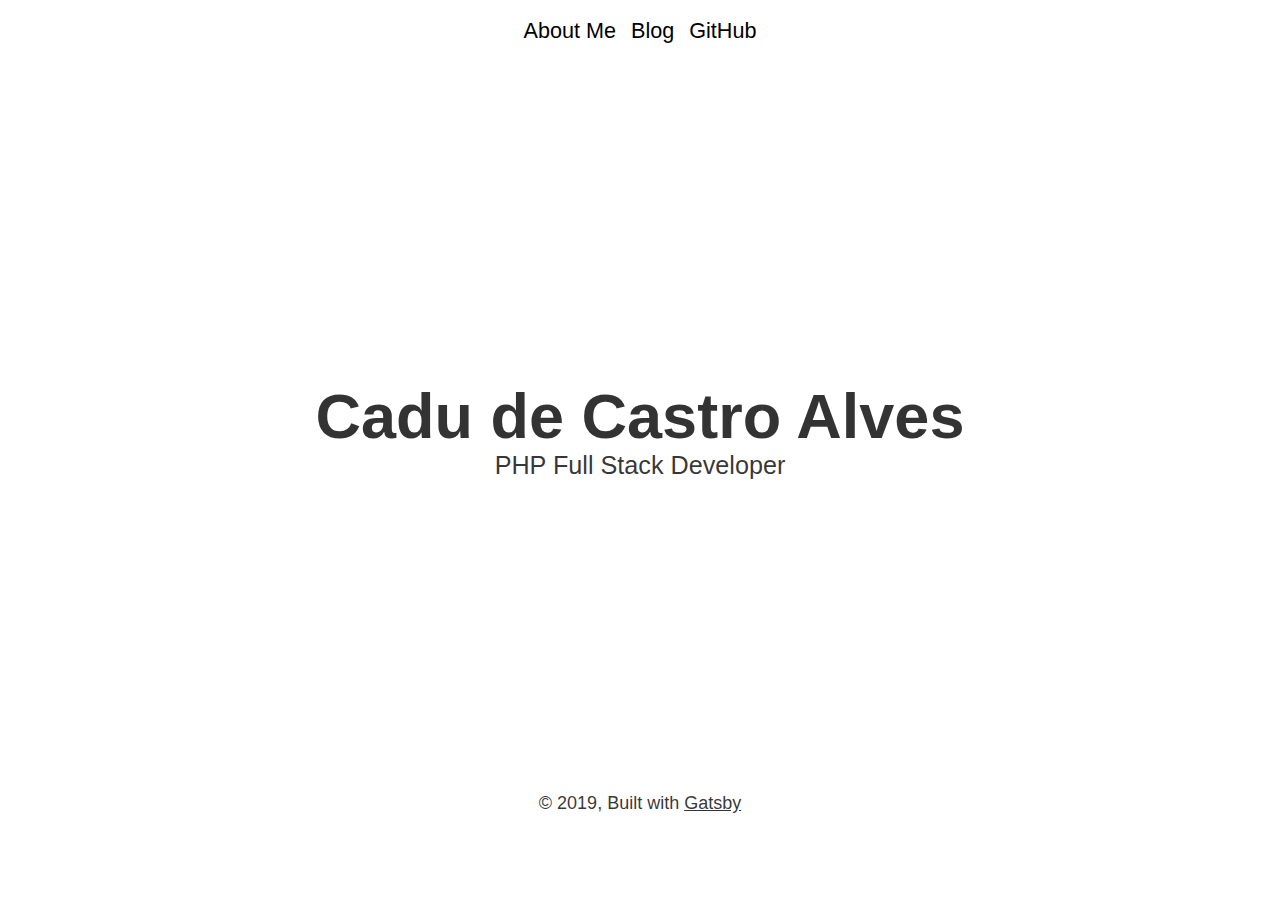
==== commit f62d8d8d: "Updates" ====
--- a/index.html
+++ b/index.html
@@ -1 +1 @@
-<!DOCTYPE html><html lang="en"><head><meta charSet="utf-8"/><meta http-equiv="x-ua-compatible" content="ie=edge"/><meta name="viewport" content="width=device-width, initial-scale=1, shrink-to-fit=no"/><style data-href="/styles.759938b6c27c9c676b4e.css">code[class*=language-],pre[class*=language-]{color:#c5c8c6;text-shadow:0 1px rgba(0,0,0,.3);font-family:Inconsolata,Monaco,Consolas,Courier New,Courier,monospace;direction:ltr;text-align:left;white-space:pre;word-spacing:normal;word-break:normal;line-height:1.5;-moz-tab-size:4;-o-tab-size:4;tab-size:4;-webkit-hyphens:none;-ms-hyphens:none;hyphens:none}pre[class*=language-]{padding:1em;margin:.5em 0;overflow:auto;border-radius:.3em}:not(pre)>code[class*=language-],pre[class*=language-]{background:#1d1f21}:not(pre)>code[class*=language-]{padding:.1em;border-radius:.3em}.token.cdata,.token.comment,.token.doctype,.token.prolog{color:#7c7c7c}.token.punctuation{color:#c5c8c6}.namespace{opacity:.7}.token.keyword,.token.property,.token.tag{color:#96cbfe}.token.class-name{color:#ffffb6;text-decoration:underline}.token.boolean,.token.constant{color:#9c9}.token.deleted,.token.symbol{color:#f92672}.token.number{color:#ff73fd}.token.attr-name,.token.builtin,.token.char,.token.inserted,.token.selector,.token.string{color:#a8ff60}.token.variable{color:#c6c5fe}.token.operator{color:#ededed}.token.entity{color:#ffffb6}.token.url{color:#96cbfe}.language-css .token.string,.style .token.string{color:#87c38a}.token.atrule,.token.attr-value{color:#f9ee98}.token.function{color:#dad085}.token.regex{color:#e9c062}.token.important{color:#fd971f}.token.bold,.token.important{font-weight:700}.token.italic{font-style:italic}.token.entity{cursor:help}pre[class*=language-].line-numbers{position:relative;padding-left:3.8em;counter-reset:linenumber}pre[class*=language-].line-numbers>code{position:relative;white-space:inherit}.line-numbers .line-numbers-rows{position:absolute;pointer-events:none;top:0;font-size:100%;left:-3.8em;width:3em;letter-spacing:-1px;border-right:1px solid #999;-webkit-user-select:none;-moz-user-select:none;-ms-user-select:none;user-select:none}.line-numbers-rows>span{pointer-events:none;display:block;counter-increment:linenumber}.line-numbers-rows>span:before{content:counter(linenumber);color:#999;display:block;padding-right:.8em;text-align:right}@font-face{font-family:Nunito;font-style:normal;font-display:swap;font-weight:200;src:local("Nunito Extra Light "),local("Nunito-Extra Light"),url(/static/nunito-latin-200-2a4f4b0a3646be9d8560178ebc4306e5.woff2) format("woff2"),url(/static/nunito-latin-200-249c20ee4450b15795cdde4cbb5f38d8.woff) format("woff")}@font-face{font-family:Nunito;font-style:italic;font-display:swap;font-weight:200;src:local("Nunito Extra Light italic"),local("Nunito-Extra Lightitalic"),url(/static/nunito-latin-200italic-89ba5530f3b2c751f2a49e25f31e3f15.woff2) format("woff2"),url(/static/nunito-latin-200italic-67d3d63c0ac28ccbc0c0fcbda8e66e04.woff) format("woff")}@font-face{font-family:Nunito;font-style:normal;font-display:swap;font-weight:300;src:local("Nunito Light "),local("Nunito-Light"),url(/static/nunito-latin-300-895205e22ad7d4d866df7102352077cd.woff2) format("woff2"),url(/static/nunito-latin-300-cad1324b066f52f764cf080d9244c8b2.woff) format("woff")}@font-face{font-family:Nunito;font-style:italic;font-display:swap;font-weight:300;src:local("Nunito Light italic"),local("Nunito-Lightitalic"),url(/static/nunito-latin-300italic-f4a613c73f19da60cf08aa42b2a9249b.woff2) format("woff2"),url(/static/nunito-latin-300italic-1fde36925a8493f45651815dd89d22a7.woff) format("woff")}@font-face{font-family:Nunito;font-style:normal;font-display:swap;font-weight:400;src:local("Nunito Regular "),local("Nunito-Regular"),url(/static/nunito-latin-400-de6068bf97f40206af0b062e262e6213.woff2) format("woff2"),url(/static/nunito-latin-400-6386ba6af7b7a5480eb5efda82ff803c.woff) format("woff")}@font-face{font-family:Nunito;font-style:italic;font-display:swap;font-weight:400;src:local("Nunito Regular italic"),local("Nunito-Regularitalic"),url(/static/nunito-latin-400italic-6ca737afe5cef0c0a9c9bbfec4e398ff.woff2) format("woff2"),url(/static/nunito-latin-400italic-ef2e2a0d9dd85cf89526d1f27f8fbbef.woff) format("woff")}@font-face{font-family:Nunito;font-style:normal;font-display:swap;font-weight:600;src:local("Nunito SemiBold "),local("Nunito-SemiBold"),url(/static/nunito-latin-600-b10ecee279e3a8d11d5ec3193b68d8bf.woff2) format("woff2"),url(/static/nunito-latin-600-c3de23017bcb95715e6eb11dd6a10fc5.woff) format("woff")}@font-face{font-family:Nunito;font-style:italic;font-display:swap;font-weight:600;src:local("Nunito SemiBold italic"),local("Nunito-SemiBolditalic"),url(/static/nunito-latin-600italic-97d4f64b213f3e5163827754c213bb4e.woff2) format("woff2"),url(/static/nunito-latin-600italic-4f62b81ff327bd0ffadcb7b82e6c13b2.woff) format("woff")}@font-face{font-family:Nunito;font-style:normal;font-display:swap;font-weight:700;src:local("Nunito Bold "),local("Nunito-Bold"),url(/static/nunito-latin-700-91ae827aa880d02ea567979add1da58c.woff2) format("woff2"),url(/static/nunito-latin-700-623f5ed42b0b347fb4531ded4e4b57a2.woff) format("woff")}@font-face{font-family:Nunito;font-style:italic;font-display:swap;font-weight:700;src:local("Nunito Bold italic"),local("Nunito-Bolditalic"),url(/static/nunito-latin-700italic-b94caac4c88b1fe6c4faf6256646f42e.woff2) format("woff2"),url(/static/nunito-latin-700italic-3aabf345871453097c2d8762411d187e.woff) format("woff")}@font-face{font-family:Nunito;font-style:normal;font-display:swap;font-weight:800;src:local("Nunito ExtraBold "),local("Nunito-ExtraBold"),url(/static/nunito-latin-800-36e4c9b478c2e2adb339a76d819eed7e.woff2) format("woff2"),url(/static/nunito-latin-800-33c733aff58ea08126616f346cbf4f4a.woff) format("woff")}@font-face{font-family:Nunito;font-style:italic;font-display:swap;font-weight:800;src:local("Nunito ExtraBold italic"),local("Nunito-ExtraBolditalic"),url(/static/nunito-latin-800italic-0f20328772c0d84250ef397c129607fb.woff2) format("woff2"),url(/static/nunito-latin-800italic-672d2afe4f40a766e46ff95379550c4f.woff) format("woff")}@font-face{font-family:Nunito;font-style:normal;font-display:swap;font-weight:900;src:local("Nunito Black "),local("Nunito-Black"),url(/static/nunito-latin-900-b296e05d0932e16d500b753becdb338e.woff2) format("woff2"),url(/static/nunito-latin-900-cbf4339e858edf2b14d20140b2887343.woff) format("woff")}@font-face{font-family:Nunito;font-style:italic;font-display:swap;font-weight:900;src:local("Nunito Black italic"),local("Nunito-Blackitalic"),url(/static/nunito-latin-900italic-ae87e7b4e2d3825919b9bc6c82039b80.woff2) format("woff2"),url(/static/nunito-latin-900italic-602859bd469800c6205701f5a16b1a1b.woff) format("woff")}code{background-color:rgba(0,0,0,.04)}body{margin:0;font-family:Nunito,Avenir,Helvetica,"sans-serif";-webkit-font-smoothing:antialiased;-moz-osx-font-smoothing:grayscale}article,aside,details,figcaption,figure,footer,header,main,menu,nav,section,summary{display:block}audio,canvas,progress,video{display:inline-block}audio:not([controls]){display:none;height:0}progress{vertical-align:baseline}[hidden],template{display:none}a{font-style:normal;color:rgba(0,0,0,.8);-webkit-text-decoration-skip:objects}a:active,a:hover{outline-width:0}abbr[title]{border-bottom:none;text-decoration:underline;-webkit-text-decoration:underline dotted;text-decoration:underline dotted}b,strong{font-weight:inherit;font-weight:bolder}dfn{font-style:italic}h1{font-size:2em;margin:.67em 0}mark{background-color:#ff0;color:#000}small{font-size:80%}sub,sup{font-size:75%;line-height:0;position:relative;vertical-align:baseline}sub{bottom:-.25em}sup{top:-.5em}img{border-style:none}svg:not(:root){overflow:hidden}code,kbd,pre,samp{font-family:monospace,monospace;font-size:1em}figure{margin:1em 40px}hr{box-sizing:content-box;height:0;overflow:visible}button,input,optgroup,select,textarea{font:inherit;margin:0}optgroup{font-weight:700}button,input{overflow:visible}button,select{text-transform:none}[type=reset],[type=submit],button,html [type=button]{-webkit-appearance:button}[type=button]::-moz-focus-inner,[type=reset]::-moz-focus-inner,[type=submit]::-moz-focus-inner,button::-moz-focus-inner{border-style:none;padding:0}[type=button]:-moz-focusring,[type=reset]:-moz-focusring,[type=submit]:-moz-focusring,button:-moz-focusring{outline:1px dotted ButtonText}fieldset{border:1px solid silver;margin:0 2px;padding:.35em .625em .75em}legend{box-sizing:border-box;color:inherit;display:table;max-width:100%;padding:0;white-space:normal}textarea{overflow:auto}[type=checkbox],[type=radio]{box-sizing:border-box;padding:0}[type=number]::-webkit-inner-spin-button,[type=number]::-webkit-outer-spin-button{height:auto}[type=search]{-webkit-appearance:textfield;outline-offset:-2px}[type=search]::-webkit-search-cancel-button,[type=search]::-webkit-search-decoration{-webkit-appearance:none}::-webkit-input-placeholder{color:inherit;opacity:.54}::-webkit-file-upload-button{-webkit-appearance:button;font:inherit}html{font:112.5%/1.45em georgia,serif;box-sizing:border-box;overflow-y:scroll}*,:after,:before{box-sizing:inherit}body{color:rgba(0,0,0,.8);font-weight:400;word-wrap:break-word;-webkit-font-kerning:normal;font-kerning:normal;-ms-font-feature-settings:"kern","liga","clig","calt";-webkit-font-feature-settings:"kern","liga","clig","calt";font-feature-settings:"kern","liga","clig","calt"}img{max-width:100%;padding:0;margin:0 0 1.45rem}h1{font-size:2.25rem}h1,h2{padding:0;margin:0 0 1.45rem;color:inherit;font-weight:700;text-rendering:optimizeLegibility;line-height:1.1}h2{font-size:1.62671rem}h3{font-size:1.38316rem}h3,h4{padding:0;margin:0 0 1.45rem;color:inherit;font-weight:700;text-rendering:optimizeLegibility;line-height:1.1}h4{font-size:1rem}h5{font-size:.85028rem}h5,h6{padding:0;margin:0 0 1.45rem;color:inherit;font-weight:700;text-rendering:optimizeLegibility;line-height:1.1}h6{font-size:.78405rem}hgroup{padding:0;margin:0 0 1.45rem}ol,ul{padding:0;margin:0 0 1.45rem 1.45rem;list-style-position:outside;list-style-image:none}dd,dl,figure,p{padding:0;margin:0 0 1.45rem}pre{margin:0 0 1.45rem;font-size:.8rem;line-height:1.42;background:rgba(0,0,0,.04);border-radius:3px;overflow:auto;word-wrap:normal;padding:1.45rem}table{font-size:1rem;line-height:1.45rem;border-collapse:collapse;width:100%}fieldset,table{padding:0;margin:0 0 1.45rem}blockquote{padding:0;margin:0 1.45rem 1.45rem}form,iframe,noscript{padding:0;margin:0 0 1.45rem}hr{padding:0;margin:0 0 calc(1.45rem - 1px);background:rgba(0,0,0,.2);border:none;height:1px}address{padding:0;margin:0 0 1.45rem}b,dt,strong,th{font-weight:700}li{margin-bottom:.725rem}ol li,ul li{padding-left:0}li>ol,li>ul{margin-left:1.45rem;margin-bottom:.725rem;margin-top:.725rem}blockquote :last-child,li :last-child,p :last-child{margin-bottom:0}li>p{margin-bottom:.725rem}code,kbd,samp{font-size:.8rem;line-height:1.45rem}abbr,abbr[title],acronym{border-bottom:1px dotted rgba(0,0,0,.5);cursor:help}abbr[title]{text-decoration:none}td,th,thead{text-align:left}td,th{border-bottom:1px solid rgba(0,0,0,.12);font-feature-settings:"tnum";-moz-font-feature-settings:"tnum";-ms-font-feature-settings:"tnum";-webkit-font-feature-settings:"tnum";padding:.725rem .96667rem calc(.725rem - 1px)}td:first-child,th:first-child{padding-left:0}td:last-child,th:last-child{padding-right:0}code,tt{background-color:rgba(0,0,0,.04);border-radius:3px;font-family:SFMono-Regular,Consolas,Roboto Mono,Droid Sans Mono,Liberation Mono,Menlo,Courier,monospace;padding:0}pre code{background:none;line-height:1.42}code:after,code:before,tt:after,tt:before{letter-spacing:-.2em;content:" "}pre code:after,pre code:before,pre tt:after,pre tt:before{content:""}.gatsby-highlight{background-color:#1d1f21;border-radius:.3em;margin:.5em 0;padding:1em;overflow:auto}.gatsby-highlight pre[class*=language-].line-numbers{padding:0 0 0 2.8em;overflow:initial}@media only screen and (max-width:480px){html{font-size:100%}}</style><meta name="generator" content="Gatsby 2.13.14"/><title data-react-helmet="true">Home | Cadu de Castro Alves</title><meta data-react-helmet="true" name="description" content="My first website powered by GatsbyJS."/><meta data-react-helmet="true" property="og:title" content="Home"/><meta data-react-helmet="true" property="og:description" content="My first website powered by GatsbyJS."/><meta data-react-helmet="true" property="og:type" content="website"/><meta data-react-helmet="true" name="twitter:card" content="summary"/><meta data-react-helmet="true" name="twitter:creator" content="@castroalves"/><meta data-react-helmet="true" name="twitter:title" content="Home"/><meta data-react-helmet="true" name="twitter:description" content="My first website powered by GatsbyJS."/><meta data-react-helmet="true" name="keywords" content="gatsby, application, react"/><link rel="shortcut icon" href="/icons/icon-48x48.png?v=008654519ce705ac7bc44303a9014606"/><link rel="manifest" href="/manifest.webmanifest"/><meta name="theme-color" content="#663399"/><link rel="apple-touch-icon" sizes="48x48" href="/icons/icon-48x48.png?v=008654519ce705ac7bc44303a9014606"/><link rel="apple-touch-icon" sizes="72x72" href="/icons/icon-72x72.png?v=008654519ce705ac7bc44303a9014606"/><link rel="apple-touch-icon" sizes="96x96" href="/icons/icon-96x96.png?v=008654519ce705ac7bc44303a9014606"/><link rel="apple-touch-icon" sizes="144x144" href="/icons/icon-144x144.png?v=008654519ce705ac7bc44303a9014606"/><link rel="apple-touch-icon" sizes="192x192" href="/icons/icon-192x192.png?v=008654519ce705ac7bc44303a9014606"/><link rel="apple-touch-icon" sizes="256x256" href="/icons/icon-256x256.png?v=008654519ce705ac7bc44303a9014606"/><link rel="apple-touch-icon" sizes="384x384" href="/icons/icon-384x384.png?v=008654519ce705ac7bc44303a9014606"/><link rel="apple-touch-icon" sizes="512x512" href="/icons/icon-512x512.png?v=008654519ce705ac7bc44303a9014606"/><link as="script" rel="preload" href="/component---src-pages-index-js-73e3365caf62b06b41e3.js"/><link as="script" rel="preload" href="/1-ce801660740e41aba15d.js"/><link as="script" rel="preload" href="/app-18bbd477d58da420cace.js"/><link as="script" rel="preload" href="/styles-89edfc5be76f91c1112c.js"/><link as="script" rel="preload" href="/webpack-runtime-bd62eec4b844911c9065.js"/><link as="fetch" rel="preload" href="/page-data/index/page-data.json" crossorigin="use-credentials"/></head><body><noscript id="gatsby-noscript">This app works best with JavaScript enabled.</noscript><div id="___gatsby"><div style="outline:none" tabindex="-1" role="group" id="gatsby-focus-wrapper"><style data-emotion-css="1pyi7sa">.css-1pyi7sa{background:transparent;display:-webkit-box;display:-webkit-flex;display:-ms-flexbox;display:flex;-webkit-align-content:center;-ms-flex-line-pack:center;align-content:center;-webkit-box-pack:center;-webkit-justify-content:center;-ms-flex-pack:center;justify-content:center;}</style><header class="css-1pyi7sa e2i1wbd4"><style data-emotion-css="k1grrt">.css-k1grrt{max-width:860px;padding:1rem 1.0875rem;font-size:1.2rem;}</style><div class="css-k1grrt e2i1wbd0"><p><style data-emotion-css="1j07xoa">.css-1j07xoa{color:black;margin-left:15px;-webkit-text-decoration:none;text-decoration:none;display:inline-block;position:relative;margin-left:0;}.css-1j07xoa::after{content:"";position:absolute;width:100%;-webkit-transform:scaleX(0);-ms-transform:scaleX(0);transform:scaleX(0);height:2px;bottom:0;left:0;background-color:rgba(0,0,0,0.8);-webkit-transform-origin:bottom right;-ms-transform-origin:bottom right;transform-origin:bottom right;-webkit-transition:-webkit-transform 0.4s cubic-bezier(0.86,0,0.07,1);-webkit-transition:transform 0.4s cubic-bezier(0.86,0,0.07,1);transition:transform 0.4s cubic-bezier(0.86,0,0.07,1);}.css-1j07xoa:hover::after{-webkit-transform:scaleX(1);-ms-transform:scaleX(1);transform:scaleX(1);-webkit-transform-origin:bottom left;-ms-transform-origin:bottom left;transform-origin:bottom left;}</style><a aria-current="page" class="css-1j07xoa e2i1wbd3" href="/">About Me</a><style data-emotion-css="1wj6arw">.css-1wj6arw{color:black;margin-left:15px;-webkit-text-decoration:none;text-decoration:none;display:inline-block;position:relative;}.css-1wj6arw::after{content:"";position:absolute;width:100%;-webkit-transform:scaleX(0);-ms-transform:scaleX(0);transform:scaleX(0);height:2px;bottom:0;left:0;background-color:rgba(0,0,0,0.8);-webkit-transform-origin:bottom right;-ms-transform-origin:bottom right;transform-origin:bottom right;-webkit-transition:-webkit-transform 0.4s cubic-bezier(0.86,0,0.07,1);-webkit-transition:transform 0.4s cubic-bezier(0.86,0,0.07,1);transition:transform 0.4s cubic-bezier(0.86,0,0.07,1);}.css-1wj6arw:hover::after{-webkit-transform:scaleX(1);-ms-transform:scaleX(1);transform:scaleX(1);-webkit-transform-origin:bottom left;-ms-transform-origin:bottom left;transform-origin:bottom left;}</style><a class="css-1wj6arw e2i1wbd1" href="/blog">Blog</a><a href="https://github.com/castroalves" class="css-1wj6arw e2i1wbd2">GitHub</a></p></div></header><style data-emotion-css="1813l62">.css-1813l62{margin:0 auto;max-width:860px;padding:0 1.0875rem 1rem;padding-top:0;}</style><div class="css-1813l62 e1ehxxwc0"><main><style data-emotion-css="xgfv4s">.css-xgfv4s{display:-webkit-box;display:-webkit-flex;display:-ms-flexbox;display:flex;-webkit-align-items:center;-webkit-box-align:center;-ms-flex-align:center;align-items:center;-webkit-box-pack:center;-webkit-justify-content:center;-ms-flex-pack:center;justify-content:center;-webkit-flex-direction:row;-ms-flex-direction:row;flex-direction:row;height:78vh;}</style><div class="css-xgfv4s expqaej1"><style data-emotion-css="xi606m">.css-xi606m{text-align:center;}</style><div class="css-xi606m expqaej0"><style data-emotion-css="76m1uk">.css-76m1uk{font-size:3.5rem;margin-bottom:0;}</style><h1 class="css-76m1uk expqaej3">Cadu de Castro Alves</h1><style data-emotion-css="ekrh3a">.css-ekrh3a{padding:0;margin-bottom:1rem;font-size:1.4rem;}</style><p class="css-ekrh3a expqaej2">PHP Full Stack Developer</p></div></div></main><style data-emotion-css="1l4w6pd">.css-1l4w6pd{display:-webkit-box;display:-webkit-flex;display:-ms-flexbox;display:flex;-webkit-box-pack:center;-webkit-justify-content:center;-ms-flex-pack:center;justify-content:center;}</style><footer class="css-1l4w6pd e1ehxxwc2">© <!-- -->2019<!-- -->, Built with<!-- --> <style data-emotion-css="o5uqvq">.css-o5uqvq{margin-left:5px;}</style><a href="https://www.gatsbyjs.org" class="css-o5uqvq e1ehxxwc1">Gatsby</a></footer></div></div></div><script id="gatsby-script-loader">/*<![CDATA[*/window.pagePath="/";window.webpackCompilationHash="fda8fd7b7814e53eb793";/*]]>*/</script><script id="gatsby-chunk-mapping">/*<![CDATA[*/window.___chunkMapping={"app":["/app-18bbd477d58da420cace.js"],"component---src-templates-blog-post-js":["/component---src-templates-blog-post-js-fa66093075e954669558.js"],"component---src-pages-404-js":["/component---src-pages-404-js-5dd0663469ee054d2b30.js"],"component---src-pages-blog-js":["/component---src-pages-blog-js-a2cb159966210ecef307.js"],"component---src-pages-index-js":["/component---src-pages-index-js-73e3365caf62b06b41e3.js"]};/*]]>*/</script><script src="/webpack-runtime-bd62eec4b844911c9065.js" async=""></script><script src="/styles-89edfc5be76f91c1112c.js" async=""></script><script src="/app-18bbd477d58da420cace.js" async=""></script><script src="/1-ce801660740e41aba15d.js" async=""></script><script src="/component---src-pages-index-js-73e3365caf62b06b41e3.js" async=""></script></body></html>+<!DOCTYPE html><html lang="en"><head><meta charSet="utf-8"/><meta http-equiv="x-ua-compatible" content="ie=edge"/><meta name="viewport" content="width=device-width, initial-scale=1, shrink-to-fit=no"/><style data-href="/gatsby-test/styles.4e3928bb2b140c90970c.css">code[class*=language-],pre[class*=language-]{color:#c5c8c6;text-shadow:0 1px rgba(0,0,0,.3);font-family:Inconsolata,Monaco,Consolas,Courier New,Courier,monospace;direction:ltr;text-align:left;white-space:pre;word-spacing:normal;word-break:normal;line-height:1.5;-moz-tab-size:4;-o-tab-size:4;tab-size:4;-webkit-hyphens:none;-ms-hyphens:none;hyphens:none}pre[class*=language-]{padding:1em;margin:.5em 0;overflow:auto;border-radius:.3em}:not(pre)>code[class*=language-],pre[class*=language-]{background:#1d1f21}:not(pre)>code[class*=language-]{padding:.1em;border-radius:.3em}.token.cdata,.token.comment,.token.doctype,.token.prolog{color:#7c7c7c}.token.punctuation{color:#c5c8c6}.namespace{opacity:.7}.token.keyword,.token.property,.token.tag{color:#96cbfe}.token.class-name{color:#ffffb6;text-decoration:underline}.token.boolean,.token.constant{color:#9c9}.token.deleted,.token.symbol{color:#f92672}.token.number{color:#ff73fd}.token.attr-name,.token.builtin,.token.char,.token.inserted,.token.selector,.token.string{color:#a8ff60}.token.variable{color:#c6c5fe}.token.operator{color:#ededed}.token.entity{color:#ffffb6}.token.url{color:#96cbfe}.language-css .token.string,.style .token.string{color:#87c38a}.token.atrule,.token.attr-value{color:#f9ee98}.token.function{color:#dad085}.token.regex{color:#e9c062}.token.important{color:#fd971f}.token.bold,.token.important{font-weight:700}.token.italic{font-style:italic}.token.entity{cursor:help}pre[class*=language-].line-numbers{position:relative;padding-left:3.8em;counter-reset:linenumber}pre[class*=language-].line-numbers>code{position:relative;white-space:inherit}.line-numbers .line-numbers-rows{position:absolute;pointer-events:none;top:0;font-size:100%;left:-3.8em;width:3em;letter-spacing:-1px;border-right:1px solid #999;-webkit-user-select:none;-moz-user-select:none;-ms-user-select:none;user-select:none}.line-numbers-rows>span{pointer-events:none;display:block;counter-increment:linenumber}.line-numbers-rows>span:before{content:counter(linenumber);color:#999;display:block;padding-right:.8em;text-align:right}@font-face{font-family:Nunito;font-style:normal;font-display:swap;font-weight:200;src:local("Nunito Extra Light "),local("Nunito-Extra Light"),url(/gatsby-test/static/nunito-latin-200-2a4f4b0a3646be9d8560178ebc4306e5.woff2) format("woff2"),url(/gatsby-test/static/nunito-latin-200-249c20ee4450b15795cdde4cbb5f38d8.woff) format("woff")}@font-face{font-family:Nunito;font-style:italic;font-display:swap;font-weight:200;src:local("Nunito Extra Light italic"),local("Nunito-Extra Lightitalic"),url(/gatsby-test/static/nunito-latin-200italic-89ba5530f3b2c751f2a49e25f31e3f15.woff2) format("woff2"),url(/gatsby-test/static/nunito-latin-200italic-67d3d63c0ac28ccbc0c0fcbda8e66e04.woff) format("woff")}@font-face{font-family:Nunito;font-style:normal;font-display:swap;font-weight:300;src:local("Nunito Light "),local("Nunito-Light"),url(/gatsby-test/static/nunito-latin-300-895205e22ad7d4d866df7102352077cd.woff2) format("woff2"),url(/gatsby-test/static/nunito-latin-300-cad1324b066f52f764cf080d9244c8b2.woff) format("woff")}@font-face{font-family:Nunito;font-style:italic;font-display:swap;font-weight:300;src:local("Nunito Light italic"),local("Nunito-Lightitalic"),url(/gatsby-test/static/nunito-latin-300italic-f4a613c73f19da60cf08aa42b2a9249b.woff2) format("woff2"),url(/gatsby-test/static/nunito-latin-300italic-1fde36925a8493f45651815dd89d22a7.woff) format("woff")}@font-face{font-family:Nunito;font-style:normal;font-display:swap;font-weight:400;src:local("Nunito Regular "),local("Nunito-Regular"),url(/gatsby-test/static/nunito-latin-400-de6068bf97f40206af0b062e262e6213.woff2) format("woff2"),url(/gatsby-test/static/nunito-latin-400-6386ba6af7b7a5480eb5efda82ff803c.woff) format("woff")}@font-face{font-family:Nunito;font-style:italic;font-display:swap;font-weight:400;src:local("Nunito Regular italic"),local("Nunito-Regularitalic"),url(/gatsby-test/static/nunito-latin-400italic-6ca737afe5cef0c0a9c9bbfec4e398ff.woff2) format("woff2"),url(/gatsby-test/static/nunito-latin-400italic-ef2e2a0d9dd85cf89526d1f27f8fbbef.woff) format("woff")}@font-face{font-family:Nunito;font-style:normal;font-display:swap;font-weight:600;src:local("Nunito SemiBold "),local("Nunito-SemiBold"),url(/gatsby-test/static/nunito-latin-600-b10ecee279e3a8d11d5ec3193b68d8bf.woff2) format("woff2"),url(/gatsby-test/static/nunito-latin-600-c3de23017bcb95715e6eb11dd6a10fc5.woff) format("woff")}@font-face{font-family:Nunito;font-style:italic;font-display:swap;font-weight:600;src:local("Nunito SemiBold italic"),local("Nunito-SemiBolditalic"),url(/gatsby-test/static/nunito-latin-600italic-97d4f64b213f3e5163827754c213bb4e.woff2) format("woff2"),url(/gatsby-test/static/nunito-latin-600italic-4f62b81ff327bd0ffadcb7b82e6c13b2.woff) format("woff")}@font-face{font-family:Nunito;font-style:normal;font-display:swap;font-weight:700;src:local("Nunito Bold "),local("Nunito-Bold"),url(/gatsby-test/static/nunito-latin-700-91ae827aa880d02ea567979add1da58c.woff2) format("woff2"),url(/gatsby-test/static/nunito-latin-700-623f5ed42b0b347fb4531ded4e4b57a2.woff) format("woff")}@font-face{font-family:Nunito;font-style:italic;font-display:swap;font-weight:700;src:local("Nunito Bold italic"),local("Nunito-Bolditalic"),url(/gatsby-test/static/nunito-latin-700italic-b94caac4c88b1fe6c4faf6256646f42e.woff2) format("woff2"),url(/gatsby-test/static/nunito-latin-700italic-3aabf345871453097c2d8762411d187e.woff) format("woff")}@font-face{font-family:Nunito;font-style:normal;font-display:swap;font-weight:800;src:local("Nunito ExtraBold "),local("Nunito-ExtraBold"),url(/gatsby-test/static/nunito-latin-800-36e4c9b478c2e2adb339a76d819eed7e.woff2) format("woff2"),url(/gatsby-test/static/nunito-latin-800-33c733aff58ea08126616f346cbf4f4a.woff) format("woff")}@font-face{font-family:Nunito;font-style:italic;font-display:swap;font-weight:800;src:local("Nunito ExtraBold italic"),local("Nunito-ExtraBolditalic"),url(/gatsby-test/static/nunito-latin-800italic-0f20328772c0d84250ef397c129607fb.woff2) format("woff2"),url(/gatsby-test/static/nunito-latin-800italic-672d2afe4f40a766e46ff95379550c4f.woff) format("woff")}@font-face{font-family:Nunito;font-style:normal;font-display:swap;font-weight:900;src:local("Nunito Black "),local("Nunito-Black"),url(/gatsby-test/static/nunito-latin-900-b296e05d0932e16d500b753becdb338e.woff2) format("woff2"),url(/gatsby-test/static/nunito-latin-900-cbf4339e858edf2b14d20140b2887343.woff) format("woff")}@font-face{font-family:Nunito;font-style:italic;font-display:swap;font-weight:900;src:local("Nunito Black italic"),local("Nunito-Blackitalic"),url(/gatsby-test/static/nunito-latin-900italic-ae87e7b4e2d3825919b9bc6c82039b80.woff2) format("woff2"),url(/gatsby-test/static/nunito-latin-900italic-602859bd469800c6205701f5a16b1a1b.woff) format("woff")}code{background-color:rgba(0,0,0,.04)}body{margin:0;font-family:Nunito,Avenir,Helvetica,"sans-serif";-webkit-font-smoothing:antialiased;-moz-osx-font-smoothing:grayscale}article,aside,details,figcaption,figure,footer,header,main,menu,nav,section,summary{display:block}audio,canvas,progress,video{display:inline-block}audio:not([controls]){display:none;height:0}progress{vertical-align:baseline}[hidden],template{display:none}a{font-style:normal;color:rgba(0,0,0,.8);-webkit-text-decoration-skip:objects}a:active,a:hover{outline-width:0}abbr[title]{border-bottom:none;text-decoration:underline;-webkit-text-decoration:underline dotted;text-decoration:underline dotted}b,strong{font-weight:inherit;font-weight:bolder}dfn{font-style:italic}h1{font-size:2em;margin:.67em 0}mark{background-color:#ff0;color:#000}small{font-size:80%}sub,sup{font-size:75%;line-height:0;position:relative;vertical-align:baseline}sub{bottom:-.25em}sup{top:-.5em}img{border-style:none}svg:not(:root){overflow:hidden}code,kbd,pre,samp{font-family:monospace,monospace;font-size:1em}figure{margin:1em 40px}hr{box-sizing:content-box;height:0;overflow:visible}button,input,optgroup,select,textarea{font:inherit;margin:0}optgroup{font-weight:700}button,input{overflow:visible}button,select{text-transform:none}[type=reset],[type=submit],button,html [type=button]{-webkit-appearance:button}[type=button]::-moz-focus-inner,[type=reset]::-moz-focus-inner,[type=submit]::-moz-focus-inner,button::-moz-focus-inner{border-style:none;padding:0}[type=button]:-moz-focusring,[type=reset]:-moz-focusring,[type=submit]:-moz-focusring,button:-moz-focusring{outline:1px dotted ButtonText}fieldset{border:1px solid silver;margin:0 2px;padding:.35em .625em .75em}legend{box-sizing:border-box;color:inherit;display:table;max-width:100%;padding:0;white-space:normal}textarea{overflow:auto}[type=checkbox],[type=radio]{box-sizing:border-box;padding:0}[type=number]::-webkit-inner-spin-button,[type=number]::-webkit-outer-spin-button{height:auto}[type=search]{-webkit-appearance:textfield;outline-offset:-2px}[type=search]::-webkit-search-cancel-button,[type=search]::-webkit-search-decoration{-webkit-appearance:none}::-webkit-input-placeholder{color:inherit;opacity:.54}::-webkit-file-upload-button{-webkit-appearance:button;font:inherit}html{font:112.5%/1.45em georgia,serif;box-sizing:border-box;overflow-y:scroll}*,:after,:before{box-sizing:inherit}body{color:rgba(0,0,0,.8);font-weight:400;word-wrap:break-word;-webkit-font-kerning:normal;font-kerning:normal;-ms-font-feature-settings:"kern","liga","clig","calt";-webkit-font-feature-settings:"kern","liga","clig","calt";font-feature-settings:"kern","liga","clig","calt"}img{max-width:100%;padding:0;margin:0 0 1.45rem}h1{font-size:2.25rem}h1,h2{padding:0;margin:0 0 1.45rem;color:inherit;font-weight:700;text-rendering:optimizeLegibility;line-height:1.1}h2{font-size:1.62671rem}h3{font-size:1.38316rem}h3,h4{padding:0;margin:0 0 1.45rem;color:inherit;font-weight:700;text-rendering:optimizeLegibility;line-height:1.1}h4{font-size:1rem}h5{font-size:.85028rem}h5,h6{padding:0;margin:0 0 1.45rem;color:inherit;font-weight:700;text-rendering:optimizeLegibility;line-height:1.1}h6{font-size:.78405rem}hgroup{padding:0;margin:0 0 1.45rem}ol,ul{padding:0;margin:0 0 1.45rem 1.45rem;list-style-position:outside;list-style-image:none}dd,dl,figure,p{padding:0;margin:0 0 1.45rem}pre{margin:0 0 1.45rem;font-size:.8rem;line-height:1.42;background:rgba(0,0,0,.04);border-radius:3px;overflow:auto;word-wrap:normal;padding:1.45rem}table{font-size:1rem;line-height:1.45rem;border-collapse:collapse;width:100%}fieldset,table{padding:0;margin:0 0 1.45rem}blockquote{padding:0;margin:0 1.45rem 1.45rem}form,iframe,noscript{padding:0;margin:0 0 1.45rem}hr{padding:0;margin:0 0 calc(1.45rem - 1px);background:rgba(0,0,0,.2);border:none;height:1px}address{padding:0;margin:0 0 1.45rem}b,dt,strong,th{font-weight:700}li{margin-bottom:.725rem}ol li,ul li{padding-left:0}li>ol,li>ul{margin-left:1.45rem;margin-bottom:.725rem;margin-top:.725rem}blockquote :last-child,li :last-child,p :last-child{margin-bottom:0}li>p{margin-bottom:.725rem}code,kbd,samp{font-size:.8rem;line-height:1.45rem}abbr,abbr[title],acronym{border-bottom:1px dotted rgba(0,0,0,.5);cursor:help}abbr[title]{text-decoration:none}td,th,thead{text-align:left}td,th{border-bottom:1px solid rgba(0,0,0,.12);font-feature-settings:"tnum";-moz-font-feature-settings:"tnum";-ms-font-feature-settings:"tnum";-webkit-font-feature-settings:"tnum";padding:.725rem .96667rem calc(.725rem - 1px)}td:first-child,th:first-child{padding-left:0}td:last-child,th:last-child{padding-right:0}code,tt{background-color:rgba(0,0,0,.04);border-radius:3px;font-family:SFMono-Regular,Consolas,Roboto Mono,Droid Sans Mono,Liberation Mono,Menlo,Courier,monospace;padding:0}pre code{background:none;line-height:1.42}code:after,code:before,tt:after,tt:before{letter-spacing:-.2em;content:" "}pre code:after,pre code:before,pre tt:after,pre tt:before{content:""}.gatsby-highlight{background-color:#1d1f21;border-radius:.3em;margin:.5em 0;padding:1em;overflow:auto}.gatsby-highlight pre[class*=language-].line-numbers{padding:0 0 0 2.8em;overflow:initial}@media only screen and (max-width:480px){html{font-size:100%}}</style><meta name="generator" content="Gatsby 2.13.14"/><title data-react-helmet="true">Home | Cadu de Castro Alves</title><meta data-react-helmet="true" name="description" content="My first website powered by GatsbyJS."/><meta data-react-helmet="true" property="og:title" content="Home"/><meta data-react-helmet="true" property="og:description" content="My first website powered by GatsbyJS."/><meta data-react-helmet="true" property="og:type" content="website"/><meta data-react-helmet="true" name="twitter:card" content="summary"/><meta data-react-helmet="true" name="twitter:creator" content="@castroalves"/><meta data-react-helmet="true" name="twitter:title" content="Home"/><meta data-react-helmet="true" name="twitter:description" content="My first website powered by GatsbyJS."/><meta data-react-helmet="true" name="keywords" content="gatsby, application, react"/><link rel="shortcut icon" href="/gatsby-test/icons/icon-48x48.png?v=008654519ce705ac7bc44303a9014606"/><link rel="manifest" href="/gatsby-test/manifest.webmanifest"/><meta name="theme-color" content="#663399"/><link rel="apple-touch-icon" sizes="48x48" href="/gatsby-test/icons/icon-48x48.png?v=008654519ce705ac7bc44303a9014606"/><link rel="apple-touch-icon" sizes="72x72" href="/gatsby-test/icons/icon-72x72.png?v=008654519ce705ac7bc44303a9014606"/><link rel="apple-touch-icon" sizes="96x96" href="/gatsby-test/icons/icon-96x96.png?v=008654519ce705ac7bc44303a9014606"/><link rel="apple-touch-icon" sizes="144x144" href="/gatsby-test/icons/icon-144x144.png?v=008654519ce705ac7bc44303a9014606"/><link rel="apple-touch-icon" sizes="192x192" href="/gatsby-test/icons/icon-192x192.png?v=008654519ce705ac7bc44303a9014606"/><link rel="apple-touch-icon" sizes="256x256" href="/gatsby-test/icons/icon-256x256.png?v=008654519ce705ac7bc44303a9014606"/><link rel="apple-touch-icon" sizes="384x384" href="/gatsby-test/icons/icon-384x384.png?v=008654519ce705ac7bc44303a9014606"/><link rel="apple-touch-icon" sizes="512x512" href="/gatsby-test/icons/icon-512x512.png?v=008654519ce705ac7bc44303a9014606"/><link as="script" rel="preload" href="/gatsby-test/component---src-pages-index-js-73e3365caf62b06b41e3.js"/><link as="script" rel="preload" href="/gatsby-test/1-ce801660740e41aba15d.js"/><link as="script" rel="preload" href="/gatsby-test/app-425aeac897eb14e4babb.js"/><link as="script" rel="preload" href="/gatsby-test/styles-89edfc5be76f91c1112c.js"/><link as="script" rel="preload" href="/gatsby-test/webpack-runtime-f74a0e6aa8854bb73d53.js"/><link as="fetch" rel="preload" href="/gatsby-test/page-data/index/page-data.json" crossorigin="use-credentials"/></head><body><noscript id="gatsby-noscript">This app works best with JavaScript enabled.</noscript><div id="___gatsby"><div style="outline:none" tabindex="-1" role="group" id="gatsby-focus-wrapper"><style data-emotion-css="1pyi7sa">.css-1pyi7sa{background:transparent;display:-webkit-box;display:-webkit-flex;display:-ms-flexbox;display:flex;-webkit-align-content:center;-ms-flex-line-pack:center;align-content:center;-webkit-box-pack:center;-webkit-justify-content:center;-ms-flex-pack:center;justify-content:center;}</style><header class="css-1pyi7sa e2i1wbd4"><style data-emotion-css="k1grrt">.css-k1grrt{max-width:860px;padding:1rem 1.0875rem;font-size:1.2rem;}</style><div class="css-k1grrt e2i1wbd0"><p><style data-emotion-css="1j07xoa">.css-1j07xoa{color:black;margin-left:15px;-webkit-text-decoration:none;text-decoration:none;display:inline-block;position:relative;margin-left:0;}.css-1j07xoa::after{content:"";position:absolute;width:100%;-webkit-transform:scaleX(0);-ms-transform:scaleX(0);transform:scaleX(0);height:2px;bottom:0;left:0;background-color:rgba(0,0,0,0.8);-webkit-transform-origin:bottom right;-ms-transform-origin:bottom right;transform-origin:bottom right;-webkit-transition:-webkit-transform 0.4s cubic-bezier(0.86,0,0.07,1);-webkit-transition:transform 0.4s cubic-bezier(0.86,0,0.07,1);transition:transform 0.4s cubic-bezier(0.86,0,0.07,1);}.css-1j07xoa:hover::after{-webkit-transform:scaleX(1);-ms-transform:scaleX(1);transform:scaleX(1);-webkit-transform-origin:bottom left;-ms-transform-origin:bottom left;transform-origin:bottom left;}</style><a aria-current="page" class="css-1j07xoa e2i1wbd3" href="/gatsby-test/">About Me</a><style data-emotion-css="1wj6arw">.css-1wj6arw{color:black;margin-left:15px;-webkit-text-decoration:none;text-decoration:none;display:inline-block;position:relative;}.css-1wj6arw::after{content:"";position:absolute;width:100%;-webkit-transform:scaleX(0);-ms-transform:scaleX(0);transform:scaleX(0);height:2px;bottom:0;left:0;background-color:rgba(0,0,0,0.8);-webkit-transform-origin:bottom right;-ms-transform-origin:bottom right;transform-origin:bottom right;-webkit-transition:-webkit-transform 0.4s cubic-bezier(0.86,0,0.07,1);-webkit-transition:transform 0.4s cubic-bezier(0.86,0,0.07,1);transition:transform 0.4s cubic-bezier(0.86,0,0.07,1);}.css-1wj6arw:hover::after{-webkit-transform:scaleX(1);-ms-transform:scaleX(1);transform:scaleX(1);-webkit-transform-origin:bottom left;-ms-transform-origin:bottom left;transform-origin:bottom left;}</style><a class="css-1wj6arw e2i1wbd1" href="/gatsby-test/blog">Blog</a><a href="https://github.com/castroalves" class="css-1wj6arw e2i1wbd2">GitHub</a></p></div></header><style data-emotion-css="1813l62">.css-1813l62{margin:0 auto;max-width:860px;padding:0 1.0875rem 1rem;padding-top:0;}</style><div class="css-1813l62 e1ehxxwc0"><main><style data-emotion-css="xgfv4s">.css-xgfv4s{display:-webkit-box;display:-webkit-flex;display:-ms-flexbox;display:flex;-webkit-align-items:center;-webkit-box-align:center;-ms-flex-align:center;align-items:center;-webkit-box-pack:center;-webkit-justify-content:center;-ms-flex-pack:center;justify-content:center;-webkit-flex-direction:row;-ms-flex-direction:row;flex-direction:row;height:78vh;}</style><div class="css-xgfv4s expqaej1"><style data-emotion-css="xi606m">.css-xi606m{text-align:center;}</style><div class="css-xi606m expqaej0"><style data-emotion-css="76m1uk">.css-76m1uk{font-size:3.5rem;margin-bottom:0;}</style><h1 class="css-76m1uk expqaej3">Cadu de Castro Alves</h1><style data-emotion-css="ekrh3a">.css-ekrh3a{padding:0;margin-bottom:1rem;font-size:1.4rem;}</style><p class="css-ekrh3a expqaej2">PHP Full Stack Developer</p></div></div></main><style data-emotion-css="1l4w6pd">.css-1l4w6pd{display:-webkit-box;display:-webkit-flex;display:-ms-flexbox;display:flex;-webkit-box-pack:center;-webkit-justify-content:center;-ms-flex-pack:center;justify-content:center;}</style><footer class="css-1l4w6pd e1ehxxwc2">© <!-- -->2019<!-- -->, Built with<!-- --> <style data-emotion-css="o5uqvq">.css-o5uqvq{margin-left:5px;}</style><a href="https://www.gatsbyjs.org" class="css-o5uqvq e1ehxxwc1">Gatsby</a></footer></div></div></div><script id="gatsby-script-loader">/*<![CDATA[*/window.pagePath="/";window.webpackCompilationHash="4b9549c6065d6be02e00";/*]]>*/</script><script id="gatsby-chunk-mapping">/*<![CDATA[*/window.___chunkMapping={"app":["/app-425aeac897eb14e4babb.js"],"component---src-templates-blog-post-js":["/component---src-templates-blog-post-js-fa66093075e954669558.js"],"component---src-pages-404-js":["/component---src-pages-404-js-5dd0663469ee054d2b30.js"],"component---src-pages-blog-js":["/component---src-pages-blog-js-a2cb159966210ecef307.js"],"component---src-pages-index-js":["/component---src-pages-index-js-73e3365caf62b06b41e3.js"]};/*]]>*/</script><script src="/gatsby-test/webpack-runtime-f74a0e6aa8854bb73d53.js" async=""></script><script src="/gatsby-test/styles-89edfc5be76f91c1112c.js" async=""></script><script src="/gatsby-test/app-425aeac897eb14e4babb.js" async=""></script><script src="/gatsby-test/1-ce801660740e41aba15d.js" async=""></script><script src="/gatsby-test/component---src-pages-index-js-73e3365caf62b06b41e3.js" async=""></script></body></html>